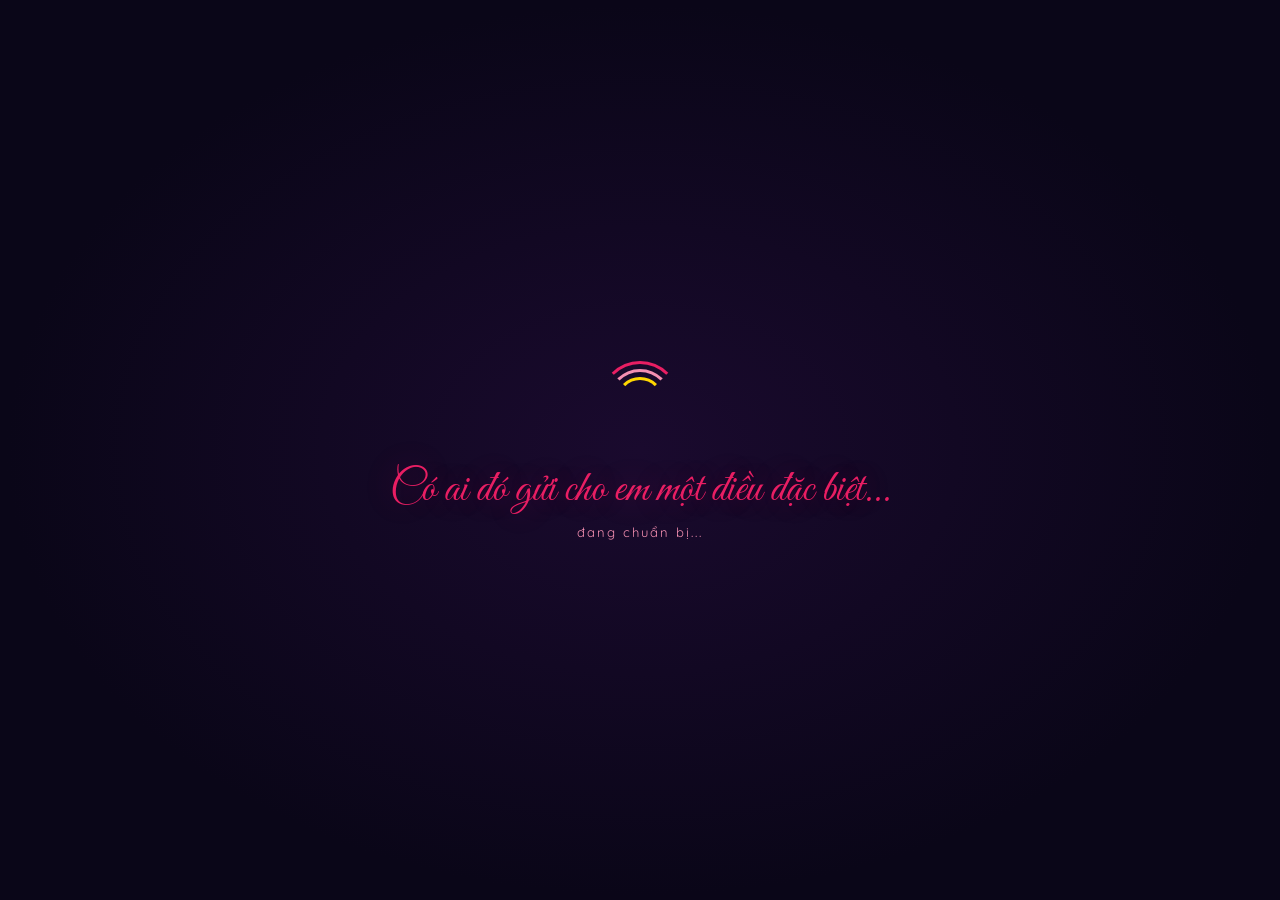
==== index.html @ e8d9b819 "add new" ====
<!DOCTYPE html>
<html lang="vi">
<head>
  <meta charset="utf-8" />
  <meta name="viewport" content="width=device-width, initial-scale=1" />
  <title>🎂 Happy Birthday!</title>

  <!-- Google Fonts -->
  <link rel="preconnect" href="https://fonts.googleapis.com" />
  <link
    href="https://fonts.googleapis.com/css2?family=Great+Vibes&family=Playfair+Display:ital,wght@0,400;0,700;1,400&family=Quicksand:wght@300;400;500;600&family=Dancing+Script:wght@400;700&display=swap"
    rel="stylesheet"
  />

  <!-- GSAP animation library -->
  <script src="https://cdnjs.cloudflare.com/ajax/libs/gsap/3.12.5/gsap.min.js"></script>

  <style>
    /* ============================================================
       CSS CUSTOM PROPERTIES — Chinh mau, font, spacing tai day
       ============================================================ */
    :root {
      --color-bg:           #07041a;
      --color-pink:         #e91e63;
      --color-pink-light:   #f48fb1;
      --color-gold:         #ffd700;
      --color-soft:         #ffeef6;

      --font-display:  'Great Vibes', cursive;
      --font-script:   'Dancing Script', cursive;
      --font-serif:    'Playfair Display', serif;
      --font-body:     'Quicksand', sans-serif;

      --slide-max-width:    860px;
      --slide-padding:      30px;
      --border-radius-pill: 999px;
    }

    /* ============================================================
       RESET & BASE
       ============================================================ */
    *, *::before, *::after {
      margin: 0;
      padding: 0;
      box-sizing: border-box;
    }

    html, body {
      height: 100%;
      overflow: hidden;
      font-family: var(--font-body);
      background: var(--color-bg);
      color: #fff;
      -webkit-font-smoothing: antialiased;
    }

    /* ============================================================
       AURORA BACKGROUND — Animated blurred color orbs
       ============================================================ */
    #aurora {
      position: fixed;
      inset: 0;
      z-index: 0;
      pointer-events: none;
      overflow: hidden;
    }

    .orb {
      position: absolute;
      border-radius: 50%;
      filter: blur(90px);
      will-change: transform;
      opacity: 0.9;
    }

    .o1 {
      width: 75vw; height: 75vw;
      background: radial-gradient(circle, rgba(219,39,119,.28) 0%, transparent 65%);
      top: -20%; left: -20%;
      animation: orb-float-1 22s ease-in-out infinite alternate;
    }
    .o2 {
      width: 65vw; height: 65vw;
      background: radial-gradient(circle, rgba(91,33,182,.35) 0%, transparent 65%);
      top: 10%; right: -25%;
      animation: orb-float-2 28s ease-in-out infinite alternate;
    }
    .o3 {
      width: 55vw; height: 55vw;
      background: radial-gradient(circle, rgba(233,30,99,.22) 0%, transparent 65%);
      bottom: -15%; left: 15%;
      animation: orb-float-3 19s ease-in-out infinite alternate;
    }
    .o4 {
      width: 45vw; height: 45vw;
      background: radial-gradient(circle, rgba(124,58,237,.28) 0%, transparent 65%);
      top: 45%; right: 0%;
      animation: orb-float-4 24s ease-in-out infinite alternate;
    }
    .o5 {
      width: 35vw; height: 35vw;
      background: radial-gradient(circle, rgba(236,72,153,.18) 0%, transparent 65%);
      top: 60%; left: 40%;
      animation: orb-float-5 17s ease-in-out infinite alternate;
    }

    @keyframes orb-float-1 { to { transform: translate(12vw,  10vh) scale(1.15); } }
    @keyframes orb-float-2 { to { transform: translate(-14vw,  8vh) scale(0.88); } }
    @keyframes orb-float-3 { to { transform: translate(8vw,  -12vh) scale(1.12); } }
    @keyframes orb-float-4 { to { transform: translate(-10vw, -8vh) scale(1.2);  } }
    @keyframes orb-float-5 { to { transform: translate(6vw,   10vh) scale(0.85); } }

    /* ============================================================
       CANVAS LAYERS — Particle effects (z-index stacking order)
       ============================================================ */
    #hearts-canvas,
    #fw-canvas,
    #conf-canvas,
    #stars-canvas {
      position: fixed;
      inset: 0;
      width: 100%;
      height: 100%;
      pointer-events: none;
    }

    #hearts-canvas { z-index: 15;  }
    #stars-canvas  { z-index: 1;   opacity: 0; }
    #fw-canvas     { z-index: 100; }
    #conf-canvas   { z-index: 101; }

    /* ============================================================
       SLIDE SYSTEM — Full-screen slides with 3D flip transitions
       ============================================================ */
    .slide {
      position: fixed;
      inset: 0;
      display: flex;
      align-items: center;
      justify-content: center;
      flex-direction: column;
      padding: var(--slide-padding);
      z-index: 1;
      opacity: 0;
      visibility: hidden;
    }

    .slide.active {
      z-index: 10;
      visibility: visible;
    }

    /* Centered content wrapper inside each slide */
    .slide-inner {
      position: relative;
      width: min(90vw, var(--slide-max-width));
      min-height: 70vh;
    }

    /* Each [data-g] child is absolutely centered — GSAP animates them in/out */
    .slide-inner > [data-g] {
      position: absolute;
      top: 50%;
      left: 50%;
      transform: translate(-50%, -50%);
      width: 100%;
      text-align: center;
    }

    /* ============================================================
       LOADING SCREEN
       ============================================================ */
    #slide-loading {
      z-index: 200;
      background: radial-gradient(ellipse at 50% 50%, #1a0a2e, #0a0618 70%);
      visibility: visible;
      opacity: 1;
    }

    /* Triple spinning ring */
    .ld-ring {
      width: 80px;
      height: 80px;
      position: relative;
      margin-bottom: 22px;
    }

    .ld-ring span {
      position: absolute;
      inset: 0;
      border: 3px solid transparent;
      border-top-color: var(--color-pink);
      border-radius: 50%;
      animation: spin 1.2s linear infinite;
    }

    .ld-ring span:nth-child(2) {
      inset: 8px;
      border-top-color: var(--color-pink-light);
      animation-duration: 1.8s;
      animation-direction: reverse;
    }

    .ld-ring span:nth-child(3) {
      inset: 16px;
      border-top-color: var(--color-gold);
      animation-duration: 2.4s;
    }

    @keyframes spin { to { transform: rotate(360deg); } }

    .ld-text {
      font-family: var(--font-display);
      font-size: clamp(26px, 6vw, 44px);
      color: var(--color-pink);
      text-shadow: 0 0 30px rgba(233,30,99,.25);
    }

    .ld-sub {
      margin-top: 6px;
      font-size: 13px;
      color: var(--color-pink-light);
      letter-spacing: 2px;
      animation: pulse 1.5s ease infinite;
    }

    @keyframes pulse {
      0%, 100% { opacity: .4; }
      50%       { opacity: 1;  }
    }

    /* ============================================================
       TYPOGRAPHY UTILITY CLASSES
       ============================================================ */
    .t-cursive { font-family: var(--font-script);  }
    .t-vibes   { font-family: var(--font-display); }
    .t-serif   { font-family: var(--font-serif);   }
    .t-pink    { color: var(--color-pink);       }
    .t-gold    { color: var(--color-gold);       }
    .t-soft    { color: var(--color-soft);       }
    .t-sub     { color: rgba(255,255,255,.5);    }

    .t-body {
      font-family: var(--font-serif);
      font-style: italic;
      line-height: 1.8;
      color: var(--color-soft);
    }

    /* ============================================================
       S3 — MEMORY SPLIT LAYOUT  (photo left | text right)
       ============================================================ */
    #s3 { padding: 0; }

    .mem-wrap {
      position: absolute;
      inset: 0;
      display: flex;
    }

    /* Left column: photo frame */
    .mem-photo-col {
      flex: 1;
      min-width: 0;
      display: flex;
      align-items: center;
      justify-content: center;
      padding: 50px 20px 50px 50px;
    }

    .mem-frame {
      position: relative;
      width: 100%;
      max-width: 380px;
      aspect-ratio: 3 / 4;
      border-radius: 24px;
      overflow: hidden;
      box-shadow: 0 24px 80px rgba(0,0,0,.65);
    }

    .mem-img {
      position: absolute;
      inset: 0;
      width: 100%;
      height: 100%;
      object-fit: cover;
      opacity: 0;
    }

    .mem-count {
      position: absolute;
      bottom: 16px;
      right: 16px;
      font-family: var(--font-script);
      font-size: 15px;
      color: rgba(255,255,255,.85);
      background: rgba(0,0,0,.45);
      padding: 4px 14px;
      border-radius: var(--border-radius-pill);
      backdrop-filter: blur(6px);
    }

    /* Right column: text entries */
    .mem-text-col {
      flex: 1;
      min-width: 0;
      position: relative;
    }

    .mem-entry {
      position: absolute;
      inset: 0;
      display: flex;
      flex-direction: column;
      justify-content: center;
      padding: 50px 50px 50px 32px;
      opacity: 0;
    }

    .mem-num {
      font-family: var(--font-script);
      font-size: clamp(17px, 2vw, 22px);
      color: var(--color-pink-light);
      margin-bottom: 14px;
      display: flex;
      align-items: center;
      gap: 12px;
    }

    .mem-num::after {
      content: '';
      display: block;
      flex: 0 0 36px;
      height: 1px;
      background: rgba(244,143,177,.45);
    }

    .mem-heading {
      font-family: var(--font-serif);
      font-size: clamp(22px, 3vw, 36px);
      color: var(--color-gold);
      margin-bottom: 18px;
      line-height: 1.3;
      text-shadow: 0 0 30px rgba(255,215,0,.12);
    }

    .mem-body {
      font-family: var(--font-serif);
      font-style: italic;
      font-size: clamp(15px, 1.6vw, 19px);
      color: var(--color-soft);
      line-height: 1.95;
    }

    /* ============================================================
       BUTTONS — Yes / No
       ============================================================ */
    .btn-yes {
      padding: 18px 44px;
      border: none;
      border-radius: var(--border-radius-pill);
      background: linear-gradient(135deg, var(--color-gold), #ffab00);
      color: #1a0a2e;
      font-family: var(--font-body);
      font-size: 18px;
      font-weight: 700;
      cursor: pointer;
      transition: all .4s;
      box-shadow: 0 8px 30px rgba(255,215,0,.25);
      letter-spacing: .5px;
    }

    .btn-yes:hover {
      transform: translateY(-4px) scale(1.06);
      box-shadow: 0 14px 44px rgba(255,215,0,.4);
    }

    .btn-no {
      padding: 16px 34px;
      border: 2px solid rgba(255,255,255,.1);
      border-radius: var(--border-radius-pill);
      background: transparent;
      color: rgba(255,255,255,.55);
      font-family: var(--font-body);
      font-size: 15px;
      cursor: pointer;
      transition: all .3s;
    }

    /* ============================================================
       ENDING SCREEN
       ============================================================ */
    .end-photo {
      width: 180px;
      height: 180px;
      border-radius: 50%;
      object-fit: cover;
      display: block;
      margin: 0 auto 20px;
      border: 4px solid rgba(233,30,99,.3);
      box-shadow: 0 8px 40px rgba(233,30,99,.2);
      animation: glow 3s ease infinite;
    }

    @keyframes glow {
      0%, 100% { box-shadow: 0 8px 40px rgba(233,30,99,.2); }
      50%       { box-shadow: 0 8px 60px rgba(233,30,99,.4); }
    }



    /* ============================================================
       SPECIAL EFFECTS
       ============================================================ */

    /* Falling petals */
    .petal {
      position: fixed;
      pointer-events: none;
      z-index: 3;
      opacity: .7;
      animation: petal-fall linear forwards;
    }

    @keyframes petal-fall {
      0%   { transform: translateY(-20px)  rotate(0deg)   translateX(0);     }
      25%  { transform: translateY(25vh)   rotate(90deg)  translateX(30px);  }
      50%  { transform: translateY(50vh)   rotate(180deg) translateX(-20px); }
      75%  { transform: translateY(75vh)   rotate(270deg) translateX(40px);  }
      100% { transform: translateY(110vh)  rotate(360deg) translateX(-10px); opacity: 0; }
    }

    /* Floating birthday cake on S1 */
    .cake {
      font-size: clamp(70px, 14vw, 120px);
      animation: cake-float 3s ease-in-out infinite;
    }

    @keyframes cake-float {
      0%, 100% { transform: translateY(0);     }
      50%       { transform: translateY(-12px); }
    }

    /* Screen shake before proposal */
    .shake { animation: shake-body .6s ease; }

    @keyframes shake-body {
      0%, 100% { transform: translate(0);          }
      10%      { transform: translate(-8px,  4px); }
      20%      { transform: translate( 8px, -4px); }
      30%      { transform: translate(-6px,  2px); }
      40%      { transform: translate( 6px, -2px); }
      50%      { transform: translate(-4px,  4px); }
      60%      { transform: translate( 4px, -4px); }
    }

    /* ============================================================
       RESPONSIVE — Mobile overrides
       ============================================================ */
    @media (max-width: 640px) {
      /* S3: stack vertically */
      .mem-wrap      { flex-direction: column; }
      .mem-photo-col { padding: 24px 24px 10px; flex: 0 0 45%; }
      .mem-frame     { max-width: none; aspect-ratio: 16 / 9; }
      .mem-entry     { padding: 16px 24px; }

      /* QR: stack vertically */
    }
  </style>
</head>

<body>
  <!-- Canvas layers (rendered beneath everything except fireworks/confetti) -->
  <canvas id="hearts-canvas"></canvas>
  <canvas id="stars-canvas"></canvas>
  <canvas id="fw-canvas"></canvas>
  <canvas id="conf-canvas"></canvas>

  <!-- Aurora background orbs -->
  <div id="aurora">
    <div class="orb o1"></div>
    <div class="orb o2"></div>
    <div class="orb o3"></div>
    <div class="orb o4"></div>
    <div class="orb o5"></div>
  </div>

  <!-- SLIDE: Loading -->
  <div class="slide active" id="slide-loading">
    <div class="ld-ring">
      <span></span><span></span><span></span>
    </div>
    <div class="ld-text">Có ai đó gửi cho em một điều đặc biệt...</div>
    <div class="ld-sub">đang chuẩn bị...</div>
  </div>

  <!-- SLIDE S0: Intro -->
  <div class="slide" id="s0">
    <div class="slide-inner">
      <p class="t-cursive" style="font-size:clamp(22px,3.5vw,30px);color:var(--color-pink-light)" data-g>
        🎈 Hôm nay là một ngày thật đặc biệt...
      </p>
      <h1 class="t-vibes" style="font-size:clamp(44px,10vw,86px);color:var(--color-pink);line-height:1.1;margin:10px 0" data-g>
        <span id="typed"></span>
      </h1>
      <p class="t-body" style="font-size:clamp(22px,3.5vw,30px)" data-g>
        Anh có một điều muốn dành tặng riêng cho em...
      </p>
    </div>
  </div>

  <!-- SLIDE S1: Happy Birthday -->
  <div class="slide" id="s1">
    <div class="slide-inner">
      <div class="cake" data-g>🎂</div>
      <h2 class="t-vibes t-gold" style="font-size:clamp(36px,8vw,68px);margin:8px 0" data-g>Happy Birthday!</h2>
      <p class="t-body" style="font-size:clamp(22px,3vw,28px)" data-g>
        Chúc em sinh nhật thật vui, thật nhiều sức khỏe, và luôn xinh đẹp rạng ngời như bây giờ!
      </p>
      <p class="t-body" style="font-size:clamp(22px,3vw,28px)" data-g>
        Một năm mới đầy điều tuyệt vời đang chờ em! 🌟
      </p>
    </div>
  </div>

  <!-- SLIDE S2: Wishes -->
  <div class="slide" id="s2">
    <div class="slide-inner">
      <p class="t-cursive t-pink" style="font-size:clamp(26px,5vw,40px)" data-g>🎀 Lời chúc từ trái tim</p>
      <p class="t-body" style="font-size:clamp(22px,3vw,28px)" data-g>
        Từ khi có em, mỗi ngày của anh đều tràn ngập ánh nắng. Em là lý do anh mỉm cười mỗi sáng. 🌅
      </p>
      <p class="t-body" style="font-size:clamp(22px,3vw,28px)" data-g>
        Cảm ơn em — vì đã xuất hiện, vì đã kiên nhẫn yêu thương anh, vì đã cùng anh đi qua nắng mưa. ☔
      </p>
      <p class="t-body" style="font-size:clamp(22px,3vw,28px)" data-g>
        Sinh nhật em, anh chỉ có một điều ước — được ở bên em mãi mãi. 💕
      </p>
    </div>
  </div>

  <!-- SLIDE S3: Photo memories (split layout) -->
  <!-- NOTE: Images and text entries are injected from CONFIG.memories (see JS) -->
  <div class="slide" id="s3">
    <div class="mem-wrap">
      <div class="mem-photo-col">
        <div class="mem-frame" id="mem-frame">
          <!-- img.mem-img elements inserted by buildMemorySlide() -->
          <div class="mem-count" id="mem-count">1 / 5</div>
        </div>
      </div>
      <div class="mem-text-col" id="mem-text-col">
        <!-- .mem-entry elements inserted by buildMemorySlide() -->
      </div>
    </div>
  </div>

  <!-- SLIDE S4: Twist -->
  <div class="slide" id="s4">
    <div class="slide-inner">
      <p class="t-serif" style="font-size:clamp(20px,4vw,34px);color:rgba(255,255,255,.6);line-height:1.6" data-g>
        À mà khoan...
      </p>
      <p class="t-serif" style="font-size:clamp(20px,4vw,34px);color:rgba(255,255,255,.6);line-height:1.6;margin-top:16px" data-g>
        Sinh nhật năm nay, anh muốn tặng em một món quà <em class="t-gold">đặc biệt hơn tất cả...</em>
      </p>
    </div>
  </div>

  <!-- SLIDE S5: Proposal -->
  <div class="slide" id="s5">
    <div class="slide-inner">
      <p class="t-cursive" style="font-size:clamp(22px,3.5vw,30px);color:var(--color-pink-light)" data-g>
        Anh đã suy nghĩ rất nhiều và anh biết rằng...
      </p>
      <div data-g style="display:flex;flex-direction:column;align-items:center;gap:20px;width:100%">
        <h2 class="t-serif t-gold" style="font-size:clamp(22px,4.5vw,38px);line-height:1.4;text-shadow:0 0 40px rgba(255,215,0,.15)">
          💍 Em ơi, em có muốn cùng anh đi hết quãng đường đời còn lại không?
        </h2>
        <p class="t-body" style="font-size:clamp(15px,2.5vw,19px)">Ngoài option "em đồng ý 💖" ra em không còn option nào khác đâu nhaaa</p>
        <div style="display:flex;gap:16px;justify-content:center;flex-wrap:wrap">
          <button class="btn-yes" id="btn-yes">💖 Có, em đồng ý!</button>
        </div>
      </div>
    </div>
  </div>

  <!-- SLIDE S6: Ending -->
  <div class="slide" id="s6">
    <div class="slide-inner">
      <div style="font-size:56px;margin-bottom:14px" data-g>💕</div>
      <h2 class="t-vibes t-pink" style="font-size:clamp(34px,8vw,60px);margin-bottom:12px;text-shadow:0 0 40px rgba(233,30,99,.2)" data-g>
        Cảm ơn em đã đồng ý!
      </h2>
      <p class="t-body" style="font-size:clamp(20px,3vw,26px);max-width:560px;margin:0 auto" data-g>
        Từ hôm nay, mỗi ngày anh sẽ yêu em nhiều hơn ngày hôm qua. Cảm ơn em đã chọn anh.
        Anh hứa sẽ mang đến cho em hạnh phúc trọn vẹn nhất. 💕
      </p>
      <!-- src injected from CONFIG.endPhoto -->
      <img class="end-photo" id="end-photo" src="" alt="Us" data-g />
      <div class="t-cursive" style="font-size:19px;color:var(--color-pink-light);margin-bottom:22px" data-g>
        Anh &amp; Em — Mãi mãi bên nhau 💍
      </div>

    </div>
  </div>

  <script>
  'use strict';

  /* ============================================================
     CONFIG
     ----------------------------------------------------------
     Chi chinh noi dung TAI DAY — khong can dung vao logic.
     ============================================================ */
  const CONFIG = {

    // Text hien thi kieu go may chu tren slide S0
    typedText: 'Happy Birthday, Em yêu!',

    // Anh vong tron o man hinh ket thuc (S6)
    endPhoto: 'https://pixnio.com/free-images/flora-plants/flowers/roses-flower-pictures/red-rose-flower-detailed-imge-1536x1152.jpg',

    // Danh sach ky niem hien thi o slide S3
    // Moi entry: { img: URL anh, heading: tieu de, body: noi dung }
    memories: [
      {
        img: 'https://pixnio.com/free-images/flora-plants/flowers/roses-flower-pictures/red-rose-flower-detailed-imge-1536x1152.jpg',
        heading: 'Ngày đầu gặp nhau',
        body: 'Hôm đó trời se lạnh, anh vẫn còn nhớ em mặc chiếc áo trắng đứng cười. Chỉ một cái nhìn thôi, anh đã biết mình không thể quên được người này. ❤️',
      },
      {
        img: 'https://thumbs.dreamstime.com/b/funny-imge-happy-monkey-taking-selfie-surrounded-bananas-image-created-ai-generative-328552834.jpg',
        heading: 'Buổi hẹn hò đầu tiên',
        body: 'Anh hồi hộp đến mức không biết nói gì, vậy mà em lại cứ cười khiến mọi thứ trở nên dễ dàng hơn. Từ hôm đó anh biết mình không muốn buông tay nữa. 💗',
      },
      {
        img: 'https://www.discoverbenelux.com/wp-content/uploads/2023/10/COVER_Imge_Ozbilge.jpg',
        heading: 'Chuyến đi đầu tiên',
        body: 'Lần đầu tiên đi cùng nhau, hai đứa lạc đường mà vẫn cứ cười. Anh nhận ra rằng miễn là có em bên cạnh, bất cứ nơi nào cũng trở thành nhà. 🌅',
      },
      {
        img: 'https://pixnio.com/free-images/flora-plants/flowers/roses-flower-pictures/red-rose-flower-detailed-imge-1536x1152.jpg',
        heading: 'Những khoảnh khắc bình yên',
        body: 'Không cần đi đâu xa, chỉ cần ngồi bên nhau xem phim, uống trà chiều là anh đã thấy đời thật trọn vẹn. Em là sự bình yên anh tìm kiếm. 🌸',
      },
      {
        img: 'https://pixnio.com/free-images/flora-plants/flowers/roses-flower-pictures/red-rose-flower-detailed-imge-1536x1152.jpg',
        heading: 'Và còn nhiều hơn nữa...',
        body: 'Còn rất nhiều kỷ niệm chưa kịp ghi lại, nhưng tất cả đều nằm trong tim anh. Anh muốn cùng em tạo thêm thật nhiều kỷ niệm đẹp — mãi mãi về sau. 💕',
      },
    ],

    // Cac cau hien ra khi bam nut "Khong" (theo vong)
    noButtonTexts: [
      'Đừng mà~ 🥺',
      'Nghĩ lại đi em 😢',
      'Anh buồn lắm 💔',
      'Bấm nút kia đi mà~ 💕',
      'Em chắc chưa? 🥹',
      'Thật sự luôn á? 😭',
    ],

    // Cai dat animation — chinh neu muon nhanh/cham hon
    anim: {
      loadingDelayMs:   2400,   // ms truoc khi loading fade out
      typingSpeedMs:    55,     // ms moi ky tu khi go may chu
      defaultHoldMs:    2200,   // ms giu text truoc khi fade out
      heartIntervalMs:  250,    // ms giua moi lan spawn tim
      maxHearts:        80,     // so tim toi da cung luc
      starCount:        220,    // so ngoi sao tren bau troi
      petalIntervalMs:  500,    // ms giua moi canh hoa roi
      petalEmoji:       ['🌸', '🌺', '💮', '🌷'],
      heartColors:      ['#e91e63','#f48fb1','#ff6b9d','#ff4081','#f06292','#ff80ab','#ff1744'],
      confettiColors:   ['#e91e63','#ffd700','#f48fb1','#ff6b9d','#4fc3f7','#81c784','#ffab40','#ba68c8'],
    },
  };

  /* ============================================================
     DOM REFERENCES — Tat ca querySelector tap trung mot cho
     ============================================================ */
  const DOM = {
    loadingSlide:  document.getElementById('slide-loading'),
    starsCanvas:   document.getElementById('stars-canvas'),
    heartsCanvas:  document.getElementById('hearts-canvas'),
    fwCanvas:      document.getElementById('fw-canvas'),
    confCanvas:    document.getElementById('conf-canvas'),
    typedEl:       document.getElementById('typed'),
    memFrame:      document.getElementById('mem-frame'),
    memCounter:    document.getElementById('mem-count'),
    memTextCol:    document.getElementById('mem-text-col'),
    btnYes:        document.getElementById('btn-yes'),
    btnNo:         document.getElementById('btn-no'),
    endPhoto:      document.getElementById('end-photo'),
    // Live queries — called after buildMemorySlide() inserts elements
    getMemImgs:    () => document.querySelectorAll('#s3 .mem-img'),
    getMemEntries: () => document.querySelectorAll('#s3 .mem-entry'),
  };

  /* ============================================================
     UTILITIES
     ============================================================ */

  /** Promise-based setTimeout */
  const wait = ms => new Promise(resolve => setTimeout(resolve, ms));

  /** Fade in, hold, fade out. Resolves after fade-out completes. */
  function fadeInOut(el, holdMs = CONFIG.anim.defaultHoldMs) {
    return new Promise(resolve => {
      gsap.set(el, { opacity: 0 });
      gsap.to(el, {
        opacity: 1, duration: .8, ease: 'power2.out',
        onComplete() {
          setTimeout(() => {
            gsap.to(el, { opacity: 0, duration: .7, ease: 'power2.in', onComplete: resolve });
          }, holdMs);
        },
      });
    });
  }

  /** Fade in and stay visible. */
  function fadeIn(el) {
    return new Promise(resolve => {
      gsap.set(el, { opacity: 0 });
      gsap.to(el, { opacity: 1, duration: .8, ease: 'power2.out', onComplete: resolve });
    });
  }

  /**
   * Animate each [data-g] child of a slide sequentially.
   * @param {Element} slideEl
   * @param {{ holdMs?: number, lastStay?: boolean }} options
   */
  async function playSlideTexts(slideEl, { holdMs = CONFIG.anim.defaultHoldMs, lastStay = false } = {}) {
    const children = [...slideEl.querySelectorAll('[data-g]')];
    for (let i = 0; i < children.length; i++) {
      const isLast = i === children.length - 1;
      await (isLast && lastStay ? fadeIn(children[i]) : fadeInOut(children[i], holdMs));
    }
  }

  /* ============================================================
     SLIDE ENGINE — GSAP 3D page-flip transitions
     ============================================================ */
  const SLIDE_IDS = ['s0', 's1', 's2', 's3', 's4', 's5', 's6'];
  let currentSlideIndex = -1;

  /** Transition to slide by index. Returns Promise that resolves when slide is fully visible. */
  function showSlide(idx) {
    return new Promise(resolve => {
      if (idx === currentSlideIndex || idx < 0 || idx >= SLIDE_IDS.length) { resolve(); return; }

      const prevIdx = currentSlideIndex;
      currentSlideIndex = idx;

      const nextEl   = document.getElementById(SLIDE_IDS[currentSlideIndex]);
      gsap.set(nextEl.querySelectorAll('[data-g]'), { opacity: 0 });
      nextEl.classList.add('active');

      if (prevIdx >= 0) {
        const prevEl    = document.getElementById(SLIDE_IDS[prevIdx]);
        const prevInner = prevEl.querySelector('.slide-inner, .mem-wrap');

        // Reset tilt state before flipping out
        if (prevInner) gsap.set(prevInner, { clearProps: 'all' });
        prevEl.querySelectorAll('[data-g]').forEach(el => gsap.set(el, { clearProps: 'x,y' }));

        // Old slide flips to the left
        gsap.to(prevEl, {
          rotationY: -90, transformPerspective: 1400, duration: .42, ease: 'power2.in',
          onComplete() { prevEl.classList.remove('active'); gsap.set(prevEl, { clearProps: 'all' }); },
        });

        // New slide flips in from the right
        gsap.set(nextEl, { opacity: 1, rotationY: 90, transformPerspective: 1400 });
        gsap.to(nextEl, { rotationY: 0, duration: .5, ease: 'power2.out', delay: .38, onComplete: resolve });

      } else {
        // Very first slide: simple fade in
        gsap.set(nextEl, { opacity: 0 });
        gsap.to(nextEl, { opacity: 1, duration: 1, ease: 'power2.out', onComplete: resolve });
      }
    });
  }

  /* ============================================================
     MOUSE TILT 3D — Rotate slide content based on cursor position
     ============================================================ */
  const TILT_MAX = { x: 10, y: 8 }; // max degrees

  function getSlideInner(slide) {
    return slide.querySelector('.slide-inner') || slide.querySelector('.mem-wrap');
  }

  document.addEventListener('mousemove', e => {
    const activeSlide = document.querySelector('.slide.active');
    if (!activeSlide || activeSlide.id === 'slide-loading') return;

    const inner = getSlideInner(activeSlide);
    if (!inner) return;

    const nx = (e.clientX / innerWidth  - .5) * 2; // -1 to +1
    const ny = (e.clientY / innerHeight - .5) * 2;

    gsap.to(inner, {
      rotationY: nx * TILT_MAX.x, rotationX: -ny * TILT_MAX.y,
      transformPerspective: 900, duration: .7, ease: 'power2.out',
    });

    // Parallax: each [data-g] layer shifts slightly opposite to tilt
    [...activeSlide.querySelectorAll('[data-g]')].forEach((el, i) => {
      const depth = (i + 1) * 4;
      gsap.to(el, { x: -nx * depth, y: -ny * depth * .55, duration: .9, ease: 'power2.out' });
    });
  });

  document.addEventListener('mouseleave', () => {
    const activeSlide = document.querySelector('.slide.active');
    if (!activeSlide) return;

    const inner = getSlideInner(activeSlide);
    if (inner) gsap.to(inner, { rotationY: 0, rotationX: 0, duration: 1.2, ease: 'power3.out' });
    activeSlide.querySelectorAll('[data-g]').forEach(el =>
      gsap.to(el, { x: 0, y: 0, duration: 1.2, ease: 'power3.out' })
    );
  });

  /* ============================================================
     S3: MEMORY SLIDESHOW — Build DOM from CONFIG, then animate
     ============================================================ */

  /** Inject S3 photo <img> elements and text entries from CONFIG.memories */
  function buildMemorySlide() {
    const frame   = DOM.memFrame;
    const textCol = DOM.memTextCol;
    const counter = DOM.memCounter;

    CONFIG.memories.forEach((mem, i) => {
      // Photo (inserted before the counter badge)
      const img = document.createElement('img');
      img.className = 'mem-img';
      img.src       = mem.img;
      img.alt       = `Memory ${i + 1}`;
      frame.insertBefore(img, counter);

      // Text entry
      const num   = String(i + 1).padStart(2, '0');
      const entry = document.createElement('div');
      entry.className = 'mem-entry';
      entry.innerHTML = `
        <p class="mem-num">&#9825; ${num}</p>
        <h3 class="mem-heading">${mem.heading}</h3>
        <p class="mem-body">${mem.body}</p>
      `;
      textCol.appendChild(entry);
    });

    if (counter) counter.textContent = `1 / ${CONFIG.memories.length}`;
  }

  /** Animate the S3 memory slideshow (photo Ken-Burns cross-fade + text slide in/out) */
  async function runMemorySlide() {
    const imgs    = [...DOM.getMemImgs()];
    const entries = [...DOM.getMemEntries()];
    const counter = DOM.memCounter;
    const total   = imgs.length;

    gsap.set(imgs,    { opacity: 0, scale: 1.08 });
    gsap.set(entries, { opacity: 0, y: 22 });

    await showSlide(3);

    for (let i = 0; i < total; i++) {
      // Cross-fade photos
      if (i > 0) {
        gsap.to(imgs[i - 1], { opacity: 0, duration: 1, ease: 'power2.inOut' });
        gsap.set(imgs[i], { scale: 1.08 });
      }
      gsap.to(imgs[i], { opacity: 1, scale: 1, duration: 1.5, ease: 'power2.out' });
      gsap.to(imgs[i], { scale: 1.07, duration: 6, ease: 'none', delay: 1 }); // Ken Burns zoom

      if (counter) counter.textContent = `${i + 1} / ${total}`;
      await wait(i === 0 ? 700 : 500);

      await new Promise(r => gsap.to(entries[i], { opacity: 1, y: 0,   duration: .9,  ease: 'power2.out', onComplete: r }));
      await wait(3800);
      await new Promise(r => gsap.to(entries[i], { opacity: 0, y: -18, duration: .65, ease: 'power2.in',  onComplete: r }));

      if (i < total - 1) await wait(350);
    }

    // Fade out last photo before slide transition
    gsap.to(imgs[total - 1], { opacity: 0, duration: .8 });
    await wait(600);
  }

  /* ============================================================
     TYPING ANIMATION
     ============================================================ */

  /** Type text character by character into an element */
  function typeWriter(el, text, speedMs = CONFIG.anim.typingSpeedMs) {
    return new Promise(resolve => {
      let i = 0;
      el.textContent = '';
      const iv = setInterval(() => {
        if (i < text.length) { el.textContent += text[i++]; }
        else { clearInterval(iv); resolve(); }
      }, speedMs);
    });
  }

  /* ============================================================
     HEART PARTICLES — 3D depth (hearts fly toward the viewer)
     ============================================================ */
  const heartsCtx = DOM.heartsCanvas.getContext('2d');
  let hearts = [];

  function resizeHeartsCanvas() {
    DOM.heartsCanvas.width  = innerWidth;
    DOM.heartsCanvas.height = innerHeight;
  }
  resizeHeartsCanvas();
  window.addEventListener('resize', resizeHeartsCanvas);

  function drawHeart(ctx, x, y, size, color, alpha) {
    ctx.save();
    ctx.globalAlpha = alpha;
    ctx.fillStyle   = color;
    ctx.beginPath();
    ctx.moveTo(x, y);
    ctx.bezierCurveTo(x,        y - size / 2, x - size, y - size / 2, x - size, y);
    ctx.bezierCurveTo(x - size, y + size / 2, x,        y + size * .8, x,       y + size);
    ctx.bezierCurveTo(x,        y + size * .8, x + size, y + size / 2, x + size, y);
    ctx.bezierCurveTo(x + size, y - size / 2, x,        y - size / 2, x,        y);
    ctx.fill();
    ctx.restore();
  }

  function spawnHeart() {
    if (hearts.length >= CONFIG.anim.maxHearts) return;
    const colors = CONFIG.anim.heartColors;
    hearts.push({
      x3: (Math.random() - .5) * innerWidth  * 2.6,
      y3: (Math.random() - .5) * innerHeight * 2.6,
      z:   700  + Math.random() * 700,
      s:   5    + Math.random() * 13,
      sp:  1.8  + Math.random() * 3.2,  // z-speed (depth)
      w:   Math.random() * Math.PI * 2, // wobble angle
      ws:  .008 + Math.random() * .022, // wobble speed
      a:   .55  + Math.random() * .4,   // base alpha
      c:   colors[Math.floor(Math.random() * colors.length)],
    });
  }

  function animateHearts() {
    heartsCtx.clearRect(0, 0, DOM.heartsCanvas.width, DOM.heartsCanvas.height);
    const fov = 480, ox = innerWidth / 2, oy = innerHeight / 2;

    hearts.sort((a, b) => b.z - a.z); // paint far hearts first

    for (let i = hearts.length - 1; i >= 0; i--) {
      const h = hearts[i];
      h.z  -= h.sp;
      h.w  += h.ws;
      h.x3 += Math.sin(h.w) * 1.4;

      if (h.z <= 5) { hearts.splice(i, 1); continue; }

      const scale = fov / (fov + h.z);
      const sx    = ox + h.x3 * scale;
      const sy    = oy + h.y3 * scale;
      const alpha = h.a * Math.min(1, (1400 - h.z) / 380) * Math.min(1, (h.z - 5) / 55);

      if (alpha < .01 || sx < -80 || sx > innerWidth + 80 || sy < -80 || sy > innerHeight + 80) continue;
      drawHeart(heartsCtx, sx, sy, h.s * scale, h.c, alpha);
    }

    requestAnimationFrame(animateHearts);
  }

  animateHearts();
  setInterval(spawnHeart, CONFIG.anim.heartIntervalMs);

  /* ============================================================
     PETAL RAIN
     ============================================================ */
  let petalsActive = false;

  function startPetals() {
    if (petalsActive) return;
    petalsActive = true;

    const iv = setInterval(() => {
      if (!petalsActive) { clearInterval(iv); return; }

      const petal = document.createElement('div');
      petal.className             = 'petal';
      petal.textContent           = CONFIG.anim.petalEmoji[Math.floor(Math.random() * CONFIG.anim.petalEmoji.length)];
      petal.style.left            = Math.random() * 100 + '%';
      petal.style.fontSize        = (14 + Math.random() * 16) + 'px';
      petal.style.animationDuration = (4 + Math.random() * 4) + 's';
      document.body.appendChild(petal);
      setTimeout(() => petal.remove(), 8500);
    }, CONFIG.anim.petalIntervalMs);
  }

  function stopPetals() { petalsActive = false; }

  /* ============================================================
     STARRY SKY
     ============================================================ */
  const starsCtx = DOM.starsCanvas.getContext('2d');
  let stars = [];

  function initStars() {
    DOM.starsCanvas.width  = innerWidth;
    DOM.starsCanvas.height = innerHeight;
    stars = Array.from({ length: CONFIG.anim.starCount }, () => ({
      x:  Math.random() * innerWidth,
      y:  Math.random() * innerHeight,
      r:  .4 + Math.random() * 2,
      tw: Math.random() * Math.PI * 2, // twinkle phase
      sp: .02 + Math.random() * .03,   // twinkle speed
    }));
  }

  function drawStars() {
    starsCtx.clearRect(0, 0, DOM.starsCanvas.width, DOM.starsCanvas.height);
    stars.forEach(s => {
      s.tw += s.sp;
      starsCtx.globalAlpha = .25 + Math.abs(Math.sin(s.tw)) * .75;
      starsCtx.fillStyle   = '#fff';
      starsCtx.beginPath();
      starsCtx.arc(s.x, s.y, s.r, 0, Math.PI * 2);
      starsCtx.fill();
    });
    requestAnimationFrame(drawStars);
  }

  /* ============================================================
     FIREWORKS
     ============================================================ */
  const fwCtx     = DOM.fwCanvas.getContext('2d');
  let fwParticles = [];
  let fwActive    = false;

  function resizeFwCanvas() {
    DOM.fwCanvas.width  = innerWidth;
    DOM.fwCanvas.height = innerHeight;
  }
  resizeFwCanvas();
  window.addEventListener('resize', resizeFwCanvas);

  function launchFirework(cx, cy) {
    const count = 80 + Math.floor(Math.random() * 50);
    const hue   = Math.random() * 360;
    for (let i = 0; i < count; i++) {
      const angle = Math.random() * Math.PI * 2;
      const speed = 2 + Math.random() * 6;
      fwParticles.push({
        x: cx,  y: cy,
        dx: Math.cos(angle) * speed,
        dy: Math.sin(angle) * speed,
        life: 1,
        dec: .008 + Math.random() * .012,
        col: `hsl(${hue + Math.random() * 60}, 90%, ${50 + Math.random() * 30}%)`,
        r:   1.5 + Math.random() * 2.5,
        trail: [],
      });
    }
  }

  function animateFireworks() {
    if (!fwActive) return;
    fwCtx.clearRect(0, 0, DOM.fwCanvas.width, DOM.fwCanvas.height);

    for (let i = fwParticles.length - 1; i >= 0; i--) {
      const p = fwParticles[i];

      p.trail.push({ x: p.x, y: p.y, l: p.life });
      if (p.trail.length > 6) p.trail.shift();

      p.x += p.dx;  p.y += p.dy;
      p.dy += .08;  // gravity
      p.dx *= .985; p.dy *= .985; // air resistance
      p.life -= p.dec;

      if (p.life <= 0) { fwParticles.splice(i, 1); continue; }

      // Trail
      p.trail.forEach((t, ti) => {
        fwCtx.globalAlpha = t.l * ((ti + 1) / p.trail.length) * .35;
        fwCtx.fillStyle   = p.col;
        fwCtx.beginPath();
        fwCtx.arc(t.x, t.y, p.r * .4, 0, Math.PI * 2);
        fwCtx.fill();
      });

      // Head
      fwCtx.globalAlpha = p.life;
      fwCtx.fillStyle   = p.col;
      fwCtx.beginPath();
      fwCtx.arc(p.x, p.y, p.r, 0, Math.PI * 2);
      fwCtx.fill();
    }

    fwCtx.globalAlpha = 1;
    requestAnimationFrame(animateFireworks);
  }

  function startFireworks() {
    fwActive = true; fwParticles = [];
    animateFireworks();

    // Wave 1: 8 rockets, 400 ms apart
    for (let i = 0; i < 8; i++) {
      setTimeout(() => launchFirework(
        innerWidth  * .2  + Math.random() * innerWidth  * .6,
        innerHeight * .1  + Math.random() * innerHeight * .4,
      ), i * 400);
    }

    // Wave 2: 6 rockets after 3.5 s
    setTimeout(() => {
      for (let i = 0; i < 6; i++) {
        setTimeout(() => launchFirework(
          innerWidth  * .15 + Math.random() * innerWidth  * .7,
          innerHeight * .1  + Math.random() * innerHeight * .5,
        ), i * 350);
      }
    }, 3500);
  }

  /* ============================================================
     CONFETTI
     ============================================================ */
  const confCtx     = DOM.confCanvas.getContext('2d');
  let confParticles = [];
  let confActive    = false;

  function resizeConfCanvas() {
    DOM.confCanvas.width  = innerWidth;
    DOM.confCanvas.height = innerHeight;
  }
  resizeConfCanvas();
  window.addEventListener('resize', resizeConfCanvas);

  function launchConfetti() {
    confActive = true; confParticles = [];
    const colors = CONFIG.anim.confettiColors;

    for (let i = 0; i < 150; i++) {
      confParticles.push({
        x:    innerWidth  / 2 + (Math.random() - .5) * 200,
        y:    innerHeight / 2 - 100,
        dx:   (Math.random() - .5) * 12,
        dy:   -3 - Math.random() * 8,
        r:    3 + Math.random() * 6,
        col:  colors[Math.floor(Math.random() * colors.length)],
        rot:  Math.random() * 360,
        rs:   3 + Math.random() * 8,     // rotation speed deg/frame
        g:    .12 + Math.random() * .08, // gravity
        life: 1,
      });
    }
    animateConfetti();
  }

  function animateConfetti() {
    if (!confActive) return;
    confCtx.clearRect(0, 0, DOM.confCanvas.width, DOM.confCanvas.height);

    let alive = false;
    confParticles.forEach(c => {
      c.x += c.dx; c.y += c.dy; c.dy += c.g; c.dx *= .99;
      c.rot  += c.rs;
      c.life -= .003;
      if (c.life <= 0 || c.y > innerHeight + 20) return;
      alive = true;
      confCtx.save();
      confCtx.translate(c.x, c.y);
      confCtx.rotate(c.rot * Math.PI / 180);
      confCtx.globalAlpha = c.life;
      confCtx.fillStyle   = c.col;
      confCtx.fillRect(-c.r / 2, -c.r / 2, c.r, c.r * 1.6);
      confCtx.restore();
    });

    if (alive) { requestAnimationFrame(animateConfetti); }
    else       { confActive = false; confCtx.clearRect(0, 0, DOM.confCanvas.width, DOM.confCanvas.height); }
  }

  /* ============================================================
     "NO" BUTTON — Runs away on every interaction
     ============================================================ */
  let noClickCount = 0;

  function moveNoButton() {
    const btn = DOM.btnNo;
    btn.style.position = 'fixed';
    btn.style.zIndex   = '200';
    btn.style.left     = Math.random() * (innerWidth  - btn.offsetWidth  - 20) + 'px';
    btn.style.top      = Math.random() * (innerHeight - btn.offsetHeight - 20) + 'px';
    btn.textContent    = CONFIG.noButtonTexts[noClickCount % CONFIG.noButtonTexts.length];
    noClickCount++;
  }

  DOM.btnNo.addEventListener('mouseenter', moveNoButton);
  DOM.btnNo.addEventListener('click',      moveNoButton);
  DOM.btnNo.addEventListener('touchstart', e => { e.preventDefault(); moveNoButton(); });

  /* ============================================================
     "YES" BUTTON — Trigger ending sequence
     ============================================================ */
  DOM.btnYes.addEventListener('click', async () => {
    startFireworks();
    launchConfetti();
    for (let i = 0; i < 25; i++) spawnHeart();

    await wait(900);
    DOM.btnNo.style.display = 'none';

    await showSlide(6);
    await playSlideTexts(document.getElementById('s6'), { holdMs: 2500, lastStay: true });

    setTimeout(launchConfetti, 2500);
    setTimeout(launchConfetti, 5000);
  });

  /* ============================================================
     MAIN SHOW — Auto-advancing presentation timeline
     ============================================================ */
  async function runShow() {

    // Step 1: Inject dynamic content from CONFIG
    buildMemorySlide();
    DOM.endPhoto.src = CONFIG.endPhoto;

    // Step 2: Dismiss loading screen
    await wait(CONFIG.anim.loadingDelayMs);
    gsap.to(DOM.loadingSlide, {
      opacity: 0, duration: .8, ease: 'power2.in',
      onComplete() { DOM.loadingSlide.style.display = 'none'; },
    });
    await wait(600);

    // Step 3: Start starfield (dim at first)
    initStars();
    drawStars();
    gsap.to(DOM.starsCanvas, { opacity: .5, duration: 3 });

    // ── S0: Intro ────────────────────────────────────────────
    await showSlide(0);
    const [s0Subtitle, s0Typed, s0Closing] = document.getElementById('s0').querySelectorAll('[data-g]');

    await fadeIn(s0Subtitle);
    await wait(2000);
    gsap.to(s0Subtitle, { opacity: 0, duration: .7 });
    await wait(800);

    await fadeIn(s0Typed);
    await typeWriter(DOM.typedEl, CONFIG.typedText);
    await wait(2500);
    gsap.to(s0Typed, { opacity: 0, duration: .7 });
    await wait(500);

    await fadeInOut(s0Closing, 2500);

    // ── S1: Birthday cake ─────────────────────────────────────
    await showSlide(1);
    startPetals();
    await playSlideTexts(document.getElementById('s1'), { holdMs: 2500 });

    // ── S2: Wishes ────────────────────────────────────────────
    await showSlide(2);
    await playSlideTexts(document.getElementById('s2'), { holdMs: 3000 });

    // ── S3: Photo memories ────────────────────────────────────
    await runMemorySlide();

    // ── S4: The twist ─────────────────────────────────────────
    stopPetals();
    await showSlide(4);
    await playSlideTexts(document.getElementById('s4'), { holdMs: 2500 });
    await wait(500);

    // Brighten stars for proposal atmosphere
    gsap.to(DOM.starsCanvas, { opacity: 1, duration: 2 });

    // ── S5: Proposal (waits for user interaction) ─────────────
    await showSlide(5);
    const [s5Lead, s5Proposal] = document.getElementById('s5').querySelectorAll('[data-g]');
    gsap.set([s5Lead, s5Proposal], { opacity: 0 });
    await fadeInOut(s5Lead, 2500);
    await fadeIn(s5Proposal);
    // User clicks "Yes" → handler above takes over
  }

  /* ============================================================
     BOOTSTRAP
     ============================================================ */
  window.addEventListener('load', runShow);

  </script>
</body>
</html>
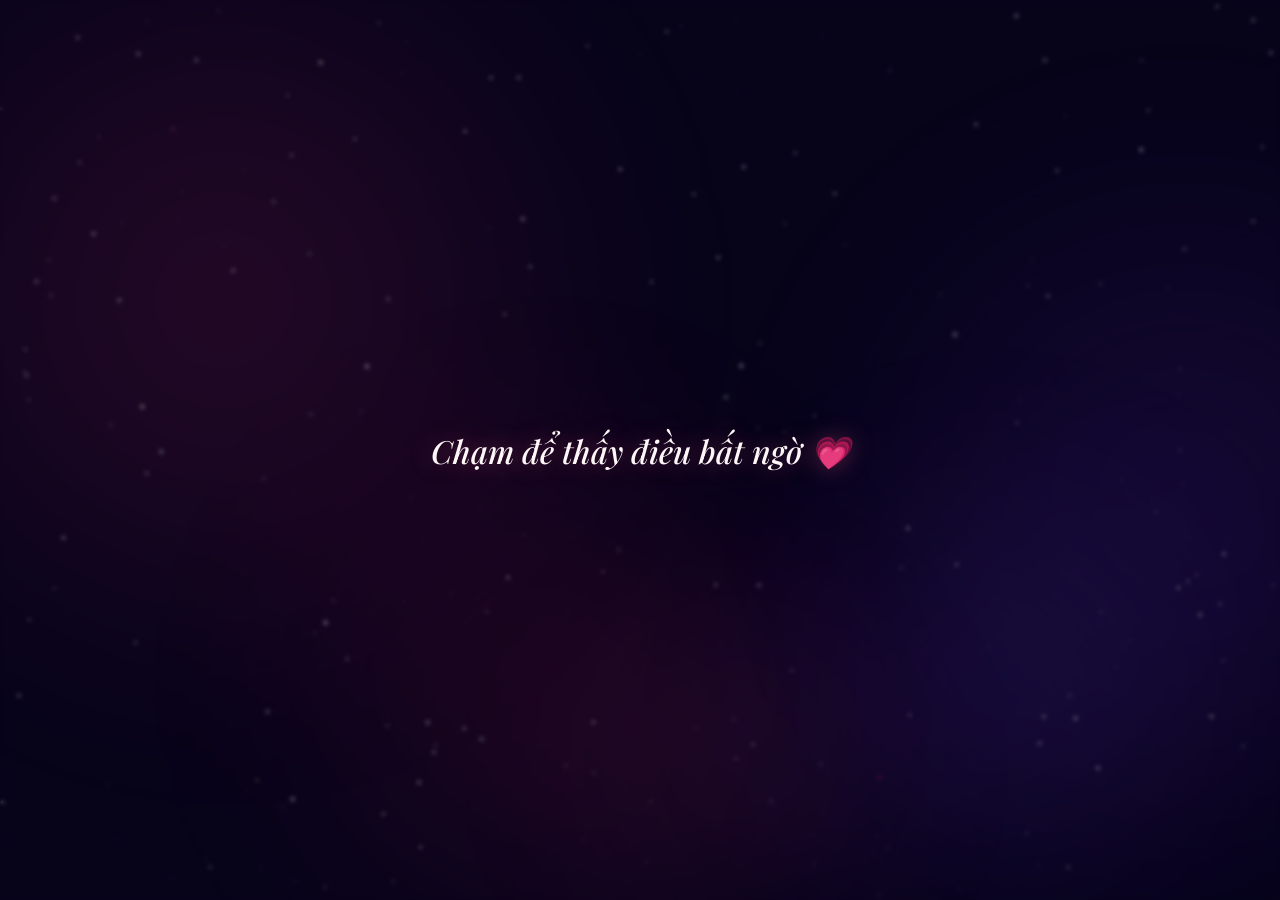
==== commit d155736c: "Add wedding media with Git LFS" ====
--- a/index.html
+++ b/index.html
@@ -1,1308 +1,63 @@
 <!DOCTYPE html>
 <html lang="vi">
 <head>
-  <meta charset="utf-8" />
-  <meta name="viewport" content="width=device-width, initial-scale=1" />
-  <title>🎂 Happy Birthday!</title>
+<meta charset="UTF-8">
+<meta name="viewport" content="width=device-width, initial-scale=1, maximum-scale=1, user-scalable=no, viewport-fit=cover">
+<title>Bin💗Tròn</title>
 
-  <!-- Google Fonts -->
-  <link rel="preconnect" href="https://fonts.googleapis.com" />
-  <link
-    href="https://fonts.googleapis.com/css2?family=Great+Vibes&family=Playfair+Display:ital,wght@0,400;0,700;1,400&family=Quicksand:wght@300;400;500;600&family=Dancing+Script:wght@400;700&display=swap"
-    rel="stylesheet"
-  />
+<link rel="preconnect" href="https://fonts.googleapis.com">
+<link rel="preconnect" href="https://fonts.gstatic.com" crossorigin>
+<link href="https://fonts.googleapis.com/css2?family=Playfair+Display:ital,wght@0,500;0,600;0,700;1,500;1,600&family=Jost:ital,wght@0,300;0,400;0,500;0,600;1,400&display=swap" rel="stylesheet">
 
-  <!-- GSAP animation library -->
-  <script src="https://cdnjs.cloudflare.com/ajax/libs/gsap/3.12.5/gsap.min.js"></script>
+<link rel="stylesheet" href="css/base.css">
+<link rel="stylesheet" href="css/hearts-bg.css">
+<link rel="stylesheet" href="css/stars-bg.css">
+<link rel="stylesheet" href="css/petals.css">
+<link rel="stylesheet" href="css/memories.css">
+<link rel="stylesheet" href="css/gift.css">
+</head>
+<body>
 
-  <style>
-    /* ============================================================
-       CSS CUSTOM PROPERTIES — Chinh mau, font, spacing tai day
-       ============================================================ */
-    :root {
-      --color-bg:           #07041a;
-      --color-pink:         #e91e63;
-      --color-pink-light:   #f48fb1;
-      --color-gold:         #ffd700;
-      --color-soft:         #ffeef6;
+<div id="aurora" aria-hidden="true">
+  <div class="orb orb--gold"></div>
+  <div class="orb orb--rose"></div>
+  <div class="orb orb--magenta"></div>
+  <div class="orb orb--violet"></div>
+  <div class="orb orb--blush"></div>
+</div>
 
-      --font-display:  'Great Vibes', cursive;
-      --font-script:   'Dancing Script', cursive;
-      --font-serif:    'Playfair Display', serif;
-      --font-body:     'Quicksand', sans-serif;
+<div class="grain" aria-hidden="true"></div>
 
-      --slide-max-width:    860px;
-      --slide-padding:      30px;
-      --border-radius-pill: 999px;
-    }
+<button id="start-gate" class="start-gate" type="button">
+  <span class="start-gate__text">Chạm để thấy điều bất ngờ 💗</span>
+</button>
 
-    /* ============================================================
-       RESET & BASE
-       ============================================================ */
-    *, *::before, *::after {
-      margin: 0;
-      padding: 0;
-      box-sizing: border-box;
-    }
+<div id="viewport">
 
-    html, body {
-      height: 100%;
-      overflow: hidden;
-      font-family: var(--font-body);
-      background: var(--color-bg);
-      color: #fff;
-      -webkit-font-smoothing: antialiased;
-    }
+  <canvas id="stars-canvas"></canvas>
+  <canvas id="hearts-canvas"></canvas>
 
-    /* ============================================================
-       AURORA BACKGROUND — Animated blurred color orbs
-       ============================================================ */
-    #aurora {
-      position: fixed;
-      inset: 0;
-      z-index: 0;
-      pointer-events: none;
-      overflow: hidden;
-    }
+  <main id="stage" class="stage">
+    <section class="scene" id="scene-intro"></section>
+    <section class="scene" id="scene-memories"></section>
+    <section class="scene" id="scene-gift"></section>
+  </main>
 
-    .orb {
-      position: absolute;
-      border-radius: 50%;
-      filter: blur(90px);
-      will-change: transform;
-      opacity: 0.9;
-    }
+  <audio id="bg-audio" loop preload="none"></audio>
 
-    .o1 {
-      width: 75vw; height: 75vw;
-      background: radial-gradient(circle, rgba(219,39,119,.28) 0%, transparent 65%);
-      top: -20%; left: -20%;
-      animation: orb-float-1 22s ease-in-out infinite alternate;
-    }
-    .o2 {
-      width: 65vw; height: 65vw;
-      background: radial-gradient(circle, rgba(91,33,182,.35) 0%, transparent 65%);
-      top: 10%; right: -25%;
-      animation: orb-float-2 28s ease-in-out infinite alternate;
-    }
-    .o3 {
-      width: 55vw; height: 55vw;
-      background: radial-gradient(circle, rgba(233,30,99,.22) 0%, transparent 65%);
-      bottom: -15%; left: 15%;
-      animation: orb-float-3 19s ease-in-out infinite alternate;
-    }
-    .o4 {
-      width: 45vw; height: 45vw;
-      background: radial-gradient(circle, rgba(124,58,237,.28) 0%, transparent 65%);
-      top: 45%; right: 0%;
-      animation: orb-float-4 24s ease-in-out infinite alternate;
-    }
-    .o5 {
-      width: 35vw; height: 35vw;
-      background: radial-gradient(circle, rgba(236,72,153,.18) 0%, transparent 65%);
-      top: 60%; left: 40%;
-      animation: orb-float-5 17s ease-in-out infinite alternate;
-    }
+</div>
 
-    @keyframes orb-float-1 { to { transform: translate(12vw,  10vh) scale(1.15); } }
-    @keyframes orb-float-2 { to { transform: translate(-14vw,  8vh) scale(0.88); } }
-    @keyframes orb-float-3 { to { transform: translate(8vw,  -12vh) scale(1.12); } }
-    @keyframes orb-float-4 { to { transform: translate(-10vw, -8vh) scale(1.2);  } }
-    @keyframes orb-float-5 { to { transform: translate(6vw,   10vh) scale(0.85); } }
-
-    /* ============================================================
-       CANVAS LAYERS — Particle effects (z-index stacking order)
-       ============================================================ */
-    #hearts-canvas,
-    #fw-canvas,
-    #conf-canvas,
-    #stars-canvas {
-      position: fixed;
-      inset: 0;
-      width: 100%;
-      height: 100%;
-      pointer-events: none;
-    }
-
-    #hearts-canvas { z-index: 15;  }
-    #stars-canvas  { z-index: 1;   opacity: 0; }
-    #fw-canvas     { z-index: 100; }
-    #conf-canvas   { z-index: 101; }
-
-    /* ============================================================
-       SLIDE SYSTEM — Full-screen slides with 3D flip transitions
-       ============================================================ */
-    .slide {
-      position: fixed;
-      inset: 0;
-      display: flex;
-      align-items: center;
-      justify-content: center;
-      flex-direction: column;
-      padding: var(--slide-padding);
-      z-index: 1;
-      opacity: 0;
-      visibility: hidden;
-    }
-
-    .slide.active {
-      z-index: 10;
-      visibility: visible;
-    }
-
-    /* Centered content wrapper inside each slide */
-    .slide-inner {
-      position: relative;
-      width: min(90vw, var(--slide-max-width));
-      min-height: 70vh;
-    }
-
-    /* Each [data-g] child is absolutely centered — GSAP animates them in/out */
-    .slide-inner > [data-g] {
-      position: absolute;
-      top: 50%;
-      left: 50%;
-      transform: translate(-50%, -50%);
-      width: 100%;
-      text-align: center;
-    }
-
-    /* ============================================================
-       LOADING SCREEN
-       ============================================================ */
-    #slide-loading {
-      z-index: 200;
-      background: radial-gradient(ellipse at 50% 50%, #1a0a2e, #0a0618 70%);
-      visibility: visible;
-      opacity: 1;
-    }
-
-    /* Triple spinning ring */
-    .ld-ring {
-      width: 80px;
-      height: 80px;
-      position: relative;
-      margin-bottom: 22px;
-    }
-
-    .ld-ring span {
-      position: absolute;
-      inset: 0;
-      border: 3px solid transparent;
-      border-top-color: var(--color-pink);
-      border-radius: 50%;
-      animation: spin 1.2s linear infinite;
-    }
-
-    .ld-ring span:nth-child(2) {
-      inset: 8px;
-      border-top-color: var(--color-pink-light);
-      animation-duration: 1.8s;
-      animation-direction: reverse;
-    }
-
-    .ld-ring span:nth-child(3) {
-      inset: 16px;
-      border-top-color: var(--color-gold);
-      animation-duration: 2.4s;
-    }
-
-    @keyframes spin { to { transform: rotate(360deg); } }
-
-    .ld-text {
-      font-family: var(--font-display);
-      font-size: clamp(26px, 6vw, 44px);
-      color: var(--color-pink);
-      text-shadow: 0 0 30px rgba(233,30,99,.25);
-    }
-
-    .ld-sub {
-      margin-top: 6px;
-      font-size: 13px;
-      color: var(--color-pink-light);
-      letter-spacing: 2px;
-      animation: pulse 1.5s ease infinite;
-    }
-
-    @keyframes pulse {
-      0%, 100% { opacity: .4; }
-      50%       { opacity: 1;  }
-    }
-
-    /* ============================================================
-       TYPOGRAPHY UTILITY CLASSES
-       ============================================================ */
-    .t-cursive { font-family: var(--font-script);  }
-    .t-vibes   { font-family: var(--font-display); }
-    .t-serif   { font-family: var(--font-serif);   }
-    .t-pink    { color: var(--color-pink);       }
-    .t-gold    { color: var(--color-gold);       }
-    .t-soft    { color: var(--color-soft);       }
-    .t-sub     { color: rgba(255,255,255,.5);    }
-
-    .t-body {
-      font-family: var(--font-serif);
-      font-style: italic;
-      line-height: 1.8;
-      color: var(--color-soft);
-    }
-
-    /* ============================================================
-       S3 — MEMORY SPLIT LAYOUT  (photo left | text right)
-       ============================================================ */
-    #s3 { padding: 0; }
-
-    .mem-wrap {
-      position: absolute;
-      inset: 0;
-      display: flex;
-    }
-
-    /* Left column: photo frame */
-    .mem-photo-col {
-      flex: 1;
-      min-width: 0;
-      display: flex;
-      align-items: center;
-      justify-content: center;
-      padding: 50px 20px 50px 50px;
-    }
-
-    .mem-frame {
-      position: relative;
-      width: 100%;
-      max-width: 380px;
-      aspect-ratio: 3 / 4;
-      border-radius: 24px;
-      overflow: hidden;
-      box-shadow: 0 24px 80px rgba(0,0,0,.65);
-    }
-
-    .mem-img {
-      position: absolute;
-      inset: 0;
-      width: 100%;
-      height: 100%;
-      object-fit: cover;
-      opacity: 0;
-    }
-
-    .mem-count {
-      position: absolute;
-      bottom: 16px;
-      right: 16px;
-      font-family: var(--font-script);
-      font-size: 15px;
-      color: rgba(255,255,255,.85);
-      background: rgba(0,0,0,.45);
-      padding: 4px 14px;
-      border-radius: var(--border-radius-pill);
-      backdrop-filter: blur(6px);
-    }
-
-    /* Right column: text entries */
-    .mem-text-col {
-      flex: 1;
-      min-width: 0;
-      position: relative;
-    }
-
-    .mem-entry {
-      position: absolute;
-      inset: 0;
-      display: flex;
-      flex-direction: column;
-      justify-content: center;
-      padding: 50px 50px 50px 32px;
-      opacity: 0;
-    }
-
-    .mem-num {
-      font-family: var(--font-script);
-      font-size: clamp(17px, 2vw, 22px);
-      color: var(--color-pink-light);
-      margin-bottom: 14px;
-      display: flex;
-      align-items: center;
-      gap: 12px;
-    }
-
-    .mem-num::after {
-      content: '';
-      display: block;
-      flex: 0 0 36px;
-      height: 1px;
-      background: rgba(244,143,177,.45);
-    }
-
-    .mem-heading {
-      font-family: var(--font-serif);
-      font-size: clamp(22px, 3vw, 36px);
-      color: var(--color-gold);
-      margin-bottom: 18px;
-      line-height: 1.3;
-      text-shadow: 0 0 30px rgba(255,215,0,.12);
-    }
-
-    .mem-body {
-      font-family: var(--font-serif);
-      font-style: italic;
-      font-size: clamp(15px, 1.6vw, 19px);
-      color: var(--color-soft);
-      line-height: 1.95;
-    }
-
-    /* ============================================================
-       BUTTONS — Yes / No
-       ============================================================ */
-    .btn-yes {
-      padding: 18px 44px;
-      border: none;
-      border-radius: var(--border-radius-pill);
-      background: linear-gradient(135deg, var(--color-gold), #ffab00);
-      color: #1a0a2e;
-      font-family: var(--font-body);
-      font-size: 18px;
-      font-weight: 700;
-      cursor: pointer;
-      transition: all .4s;
-      box-shadow: 0 8px 30px rgba(255,215,0,.25);
-      letter-spacing: .5px;
-    }
-
-    .btn-yes:hover {
-      transform: translateY(-4px) scale(1.06);
-      box-shadow: 0 14px 44px rgba(255,215,0,.4);
-    }
-
-    .btn-no {
-      padding: 16px 34px;
-      border: 2px solid rgba(255,255,255,.1);
-      border-radius: var(--border-radius-pill);
-      background: transparent;
-      color: rgba(255,255,255,.55);
-      font-family: var(--font-body);
-      font-size: 15px;
-      cursor: pointer;
-      transition: all .3s;
-    }
-
-    /* ============================================================
-       ENDING SCREEN
-       ============================================================ */
-    .end-photo {
-      width: 180px;
-      height: 180px;
-      border-radius: 50%;
-      object-fit: cover;
-      display: block;
-      margin: 0 auto 20px;
-      border: 4px solid rgba(233,30,99,.3);
-      box-shadow: 0 8px 40px rgba(233,30,99,.2);
-      animation: glow 3s ease infinite;
-    }
-
-    @keyframes glow {
-      0%, 100% { box-shadow: 0 8px 40px rgba(233,30,99,.2); }
-      50%       { box-shadow: 0 8px 60px rgba(233,30,99,.4); }
-    }
-
-
-
-    /* ============================================================
-       SPECIAL EFFECTS
-       ============================================================ */
-
-    /* Falling petals */
-    .petal {
-      position: fixed;
-      pointer-events: none;
-      z-index: 3;
-      opacity: .7;
-      animation: petal-fall linear forwards;
-    }
-
-    @keyframes petal-fall {
-      0%   { transform: translateY(-20px)  rotate(0deg)   translateX(0);     }
-      25%  { transform: translateY(25vh)   rotate(90deg)  translateX(30px);  }
-      50%  { transform: translateY(50vh)   rotate(180deg) translateX(-20px); }
-      75%  { transform: translateY(75vh)   rotate(270deg) translateX(40px);  }
-      100% { transform: translateY(110vh)  rotate(360deg) translateX(-10px); opacity: 0; }
-    }
-
-    /* Floating birthday cake on S1 */
-    .cake {
-      font-size: clamp(70px, 14vw, 120px);
-      animation: cake-float 3s ease-in-out infinite;
-    }
-
-    @keyframes cake-float {
-      0%, 100% { transform: translateY(0);     }
-      50%       { transform: translateY(-12px); }
-    }
-
-    /* Screen shake before proposal */
-    .shake { animation: shake-body .6s ease; }
-
-    @keyframes shake-body {
-      0%, 100% { transform: translate(0);          }
-      10%      { transform: translate(-8px,  4px); }
-      20%      { transform: translate( 8px, -4px); }
-      30%      { transform: translate(-6px,  2px); }
-      40%      { transform: translate( 6px, -2px); }
-      50%      { transform: translate(-4px,  4px); }
-      60%      { transform: translate( 4px, -4px); }
-    }
-
-    /* ============================================================
-       RESPONSIVE — Mobile overrides
-       ============================================================ */
-    @media (max-width: 640px) {
-      /* S3: stack vertically */
-      .mem-wrap      { flex-direction: column; }
-      .mem-photo-col { padding: 24px 24px 10px; flex: 0 0 45%; }
-      .mem-frame     { max-width: none; aspect-ratio: 16 / 9; }
-      .mem-entry     { padding: 16px 24px; }
-
-      /* QR: stack vertically */
-    }
-  </style>
-</head>
-
-<body>
-  <!-- Canvas layers (rendered beneath everything except fireworks/confetti) -->
-  <canvas id="hearts-canvas"></canvas>
-  <canvas id="stars-canvas"></canvas>
-  <canvas id="fw-canvas"></canvas>
-  <canvas id="conf-canvas"></canvas>
-
-  <!-- Aurora background orbs -->
-  <div id="aurora">
-    <div class="orb o1"></div>
-    <div class="orb o2"></div>
-    <div class="orb o3"></div>
-    <div class="orb o4"></div>
-    <div class="orb o5"></div>
-  </div>
-
-  <!-- SLIDE: Loading -->
-  <div class="slide active" id="slide-loading">
-    <div class="ld-ring">
-      <span></span><span></span><span></span>
-    </div>
-    <div class="ld-text">Có ai đó gửi cho em một điều đặc biệt...</div>
-    <div class="ld-sub">đang chuẩn bị...</div>
-  </div>
-
-  <!-- SLIDE S0: Intro -->
-  <div class="slide" id="s0">
-    <div class="slide-inner">
-      <p class="t-cursive" style="font-size:clamp(22px,3.5vw,30px);color:var(--color-pink-light)" data-g>
-        🎈 Hôm nay là một ngày thật đặc biệt...
-      </p>
-      <h1 class="t-vibes" style="font-size:clamp(44px,10vw,86px);color:var(--color-pink);line-height:1.1;margin:10px 0" data-g>
-        <span id="typed"></span>
-      </h1>
-      <p class="t-body" style="font-size:clamp(22px,3.5vw,30px)" data-g>
-        Anh có một điều muốn dành tặng riêng cho em...
-      </p>
-    </div>
-  </div>
-
-  <!-- SLIDE S1: Happy Birthday -->
-  <div class="slide" id="s1">
-    <div class="slide-inner">
-      <div class="cake" data-g>🎂</div>
-      <h2 class="t-vibes t-gold" style="font-size:clamp(36px,8vw,68px);margin:8px 0" data-g>Happy Birthday!</h2>
-      <p class="t-body" style="font-size:clamp(22px,3vw,28px)" data-g>
-        Chúc em sinh nhật thật vui, thật nhiều sức khỏe, và luôn xinh đẹp rạng ngời như bây giờ!
-      </p>
-      <p class="t-body" style="font-size:clamp(22px,3vw,28px)" data-g>
-        Một năm mới đầy điều tuyệt vời đang chờ em! 🌟
-      </p>
-    </div>
-  </div>
-
-  <!-- SLIDE S2: Wishes -->
-  <div class="slide" id="s2">
-    <div class="slide-inner">
-      <p class="t-cursive t-pink" style="font-size:clamp(26px,5vw,40px)" data-g>🎀 Lời chúc từ trái tim</p>
-      <p class="t-body" style="font-size:clamp(22px,3vw,28px)" data-g>
-        Từ khi có em, mỗi ngày của anh đều tràn ngập ánh nắng. Em là lý do anh mỉm cười mỗi sáng. 🌅
-      </p>
-      <p class="t-body" style="font-size:clamp(22px,3vw,28px)" data-g>
-        Cảm ơn em — vì đã xuất hiện, vì đã kiên nhẫn yêu thương anh, vì đã cùng anh đi qua nắng mưa. ☔
-      </p>
-      <p class="t-body" style="font-size:clamp(22px,3vw,28px)" data-g>
-        Sinh nhật em, anh chỉ có một điều ước — được ở bên em mãi mãi. 💕
-      </p>
-    </div>
-  </div>
-
-  <!-- SLIDE S3: Photo memories (split layout) -->
-  <!-- NOTE: Images and text entries are injected from CONFIG.memories (see JS) -->
-  <div class="slide" id="s3">
-    <div class="mem-wrap">
-      <div class="mem-photo-col">
-        <div class="mem-frame" id="mem-frame">
-          <!-- img.mem-img elements inserted by buildMemorySlide() -->
-          <div class="mem-count" id="mem-count">1 / 5</div>
-        </div>
-      </div>
-      <div class="mem-text-col" id="mem-text-col">
-        <!-- .mem-entry elements inserted by buildMemorySlide() -->
-      </div>
-    </div>
-  </div>
-
-  <!-- SLIDE S4: Twist -->
-  <div class="slide" id="s4">
-    <div class="slide-inner">
-      <p class="t-serif" style="font-size:clamp(20px,4vw,34px);color:rgba(255,255,255,.6);line-height:1.6" data-g>
-        À mà khoan...
-      </p>
-      <p class="t-serif" style="font-size:clamp(20px,4vw,34px);color:rgba(255,255,255,.6);line-height:1.6;margin-top:16px" data-g>
-        Sinh nhật năm nay, anh muốn tặng em một món quà <em class="t-gold">đặc biệt hơn tất cả...</em>
-      </p>
-    </div>
-  </div>
-
-  <!-- SLIDE S5: Proposal -->
-  <div class="slide" id="s5">
-    <div class="slide-inner">
-      <p class="t-cursive" style="font-size:clamp(22px,3.5vw,30px);color:var(--color-pink-light)" data-g>
-        Anh đã suy nghĩ rất nhiều và anh biết rằng...
-      </p>
-      <div data-g style="display:flex;flex-direction:column;align-items:center;gap:20px;width:100%">
-        <h2 class="t-serif t-gold" style="font-size:clamp(22px,4.5vw,38px);line-height:1.4;text-shadow:0 0 40px rgba(255,215,0,.15)">
-          💍 Em ơi, em có muốn cùng anh đi hết quãng đường đời còn lại không?
-        </h2>
-        <p class="t-body" style="font-size:clamp(15px,2.5vw,19px)">Ngoài option "em đồng ý 💖" ra em không còn option nào khác đâu nhaaa</p>
-        <div style="display:flex;gap:16px;justify-content:center;flex-wrap:wrap">
-          <button class="btn-yes" id="btn-yes">💖 Có, em đồng ý!</button>
-        </div>
-      </div>
-    </div>
-  </div>
-
-  <!-- SLIDE S6: Ending -->
-  <div class="slide" id="s6">
-    <div class="slide-inner">
-      <div style="font-size:56px;margin-bottom:14px" data-g>💕</div>
-      <h2 class="t-vibes t-pink" style="font-size:clamp(34px,8vw,60px);margin-bottom:12px;text-shadow:0 0 40px rgba(233,30,99,.2)" data-g>
-        Cảm ơn em đã đồng ý!
-      </h2>
-      <p class="t-body" style="font-size:clamp(20px,3vw,26px);max-width:560px;margin:0 auto" data-g>
-        Từ hôm nay, mỗi ngày anh sẽ yêu em nhiều hơn ngày hôm qua. Cảm ơn em đã chọn anh.
-        Anh hứa sẽ mang đến cho em hạnh phúc trọn vẹn nhất. 💕
-      </p>
-      <!-- src injected from CONFIG.endPhoto -->
-      <img class="end-photo" id="end-photo" src="" alt="Us" data-g />
-      <div class="t-cursive" style="font-size:19px;color:var(--color-pink-light);margin-bottom:22px" data-g>
-        Anh &amp; Em — Mãi mãi bên nhau 💍
-      </div>
-
-    </div>
-  </div>
-
-  <script>
-  'use strict';
-
-  /* ============================================================
-     CONFIG
-     ----------------------------------------------------------
-     Chi chinh noi dung TAI DAY — khong can dung vao logic.
-     ============================================================ */
-  const CONFIG = {
-
-    // Text hien thi kieu go may chu tren slide S0
-    typedText: 'Happy Birthday, Em yêu!',
-
-    // Anh vong tron o man hinh ket thuc (S6)
-    endPhoto: 'https://pixnio.com/free-images/flora-plants/flowers/roses-flower-pictures/red-rose-flower-detailed-imge-1536x1152.jpg',
-
-    // Danh sach ky niem hien thi o slide S3
-    // Moi entry: { img: URL anh, heading: tieu de, body: noi dung }
-    memories: [
-      {
-        img: 'https://pixnio.com/free-images/flora-plants/flowers/roses-flower-pictures/red-rose-flower-detailed-imge-1536x1152.jpg',
-        heading: 'Ngày đầu gặp nhau',
-        body: 'Hôm đó trời se lạnh, anh vẫn còn nhớ em mặc chiếc áo trắng đứng cười. Chỉ một cái nhìn thôi, anh đã biết mình không thể quên được người này. ❤️',
-      },
-      {
-        img: 'https://thumbs.dreamstime.com/b/funny-imge-happy-monkey-taking-selfie-surrounded-bananas-image-created-ai-generative-328552834.jpg',
-        heading: 'Buổi hẹn hò đầu tiên',
-        body: 'Anh hồi hộp đến mức không biết nói gì, vậy mà em lại cứ cười khiến mọi thứ trở nên dễ dàng hơn. Từ hôm đó anh biết mình không muốn buông tay nữa. 💗',
-      },
-      {
-        img: 'https://www.discoverbenelux.com/wp-content/uploads/2023/10/COVER_Imge_Ozbilge.jpg',
-        heading: 'Chuyến đi đầu tiên',
-        body: 'Lần đầu tiên đi cùng nhau, hai đứa lạc đường mà vẫn cứ cười. Anh nhận ra rằng miễn là có em bên cạnh, bất cứ nơi nào cũng trở thành nhà. 🌅',
-      },
-      {
-        img: 'https://pixnio.com/free-images/flora-plants/flowers/roses-flower-pictures/red-rose-flower-detailed-imge-1536x1152.jpg',
-        heading: 'Những khoảnh khắc bình yên',
-        body: 'Không cần đi đâu xa, chỉ cần ngồi bên nhau xem phim, uống trà chiều là anh đã thấy đời thật trọn vẹn. Em là sự bình yên anh tìm kiếm. 🌸',
-      },
-      {
-        img: 'https://pixnio.com/free-images/flora-plants/flowers/roses-flower-pictures/red-rose-flower-detailed-imge-1536x1152.jpg',
-        heading: 'Và còn nhiều hơn nữa...',
-        body: 'Còn rất nhiều kỷ niệm chưa kịp ghi lại, nhưng tất cả đều nằm trong tim anh. Anh muốn cùng em tạo thêm thật nhiều kỷ niệm đẹp — mãi mãi về sau. 💕',
-      },
-    ],
-
-    // Cac cau hien ra khi bam nut "Khong" (theo vong)
-    noButtonTexts: [
-      'Đừng mà~ 🥺',
-      'Nghĩ lại đi em 😢',
-      'Anh buồn lắm 💔',
-      'Bấm nút kia đi mà~ 💕',
-      'Em chắc chưa? 🥹',
-      'Thật sự luôn á? 😭',
-    ],
-
-    // Cai dat animation — chinh neu muon nhanh/cham hon
-    anim: {
-      loadingDelayMs:   2400,   // ms truoc khi loading fade out
-      typingSpeedMs:    55,     // ms moi ky tu khi go may chu
-      defaultHoldMs:    2200,   // ms giu text truoc khi fade out
-      heartIntervalMs:  250,    // ms giua moi lan spawn tim
-      maxHearts:        80,     // so tim toi da cung luc
-      starCount:        220,    // so ngoi sao tren bau troi
-      petalIntervalMs:  500,    // ms giua moi canh hoa roi
-      petalEmoji:       ['🌸', '🌺', '💮', '🌷'],
-      heartColors:      ['#e91e63','#f48fb1','#ff6b9d','#ff4081','#f06292','#ff80ab','#ff1744'],
-      confettiColors:   ['#e91e63','#ffd700','#f48fb1','#ff6b9d','#4fc3f7','#81c784','#ffab40','#ba68c8'],
-    },
-  };
-
-  /* ============================================================
-     DOM REFERENCES — Tat ca querySelector tap trung mot cho
-     ============================================================ */
-  const DOM = {
-    loadingSlide:  document.getElementById('slide-loading'),
-    starsCanvas:   document.getElementById('stars-canvas'),
-    heartsCanvas:  document.getElementById('hearts-canvas'),
-    fwCanvas:      document.getElementById('fw-canvas'),
-    confCanvas:    document.getElementById('conf-canvas'),
-    typedEl:       document.getElementById('typed'),
-    memFrame:      document.getElementById('mem-frame'),
-    memCounter:    document.getElementById('mem-count'),
-    memTextCol:    document.getElementById('mem-text-col'),
-    btnYes:        document.getElementById('btn-yes'),
-    btnNo:         document.getElementById('btn-no'),
-    endPhoto:      document.getElementById('end-photo'),
-    // Live queries — called after buildMemorySlide() inserts elements
-    getMemImgs:    () => document.querySelectorAll('#s3 .mem-img'),
-    getMemEntries: () => document.querySelectorAll('#s3 .mem-entry'),
-  };
-
-  /* ============================================================
-     UTILITIES
-     ============================================================ */
-
-  /** Promise-based setTimeout */
-  const wait = ms => new Promise(resolve => setTimeout(resolve, ms));
-
-  /** Fade in, hold, fade out. Resolves after fade-out completes. */
-  function fadeInOut(el, holdMs = CONFIG.anim.defaultHoldMs) {
-    return new Promise(resolve => {
-      gsap.set(el, { opacity: 0 });
-      gsap.to(el, {
-        opacity: 1, duration: .8, ease: 'power2.out',
-        onComplete() {
-          setTimeout(() => {
-            gsap.to(el, { opacity: 0, duration: .7, ease: 'power2.in', onComplete: resolve });
-          }, holdMs);
-        },
-      });
-    });
-  }
-
-  /** Fade in and stay visible. */
-  function fadeIn(el) {
-    return new Promise(resolve => {
-      gsap.set(el, { opacity: 0 });
-      gsap.to(el, { opacity: 1, duration: .8, ease: 'power2.out', onComplete: resolve });
-    });
-  }
-
-  /**
-   * Animate each [data-g] child of a slide sequentially.
-   * @param {Element} slideEl
-   * @param {{ holdMs?: number, lastStay?: boolean }} options
-   */
-  async function playSlideTexts(slideEl, { holdMs = CONFIG.anim.defaultHoldMs, lastStay = false } = {}) {
-    const children = [...slideEl.querySelectorAll('[data-g]')];
-    for (let i = 0; i < children.length; i++) {
-      const isLast = i === children.length - 1;
-      await (isLast && lastStay ? fadeIn(children[i]) : fadeInOut(children[i], holdMs));
-    }
-  }
-
-  /* ============================================================
-     SLIDE ENGINE — GSAP 3D page-flip transitions
-     ============================================================ */
-  const SLIDE_IDS = ['s0', 's1', 's2', 's3', 's4', 's5', 's6'];
-  let currentSlideIndex = -1;
-
-  /** Transition to slide by index. Returns Promise that resolves when slide is fully visible. */
-  function showSlide(idx) {
-    return new Promise(resolve => {
-      if (idx === currentSlideIndex || idx < 0 || idx >= SLIDE_IDS.length) { resolve(); return; }
-
-      const prevIdx = currentSlideIndex;
-      currentSlideIndex = idx;
-
-      const nextEl   = document.getElementById(SLIDE_IDS[currentSlideIndex]);
-      gsap.set(nextEl.querySelectorAll('[data-g]'), { opacity: 0 });
-      nextEl.classList.add('active');
-
-      if (prevIdx >= 0) {
-        const prevEl    = document.getElementById(SLIDE_IDS[prevIdx]);
-        const prevInner = prevEl.querySelector('.slide-inner, .mem-wrap');
-
-        // Reset tilt state before flipping out
-        if (prevInner) gsap.set(prevInner, { clearProps: 'all' });
-        prevEl.querySelectorAll('[data-g]').forEach(el => gsap.set(el, { clearProps: 'x,y' }));
-
-        // Old slide flips to the left
-        gsap.to(prevEl, {
-          rotationY: -90, transformPerspective: 1400, duration: .42, ease: 'power2.in',
-          onComplete() { prevEl.classList.remove('active'); gsap.set(prevEl, { clearProps: 'all' }); },
-        });
-
-        // New slide flips in from the right
-        gsap.set(nextEl, { opacity: 1, rotationY: 90, transformPerspective: 1400 });
-        gsap.to(nextEl, { rotationY: 0, duration: .5, ease: 'power2.out', delay: .38, onComplete: resolve });
-
-      } else {
-        // Very first slide: simple fade in
-        gsap.set(nextEl, { opacity: 0 });
-        gsap.to(nextEl, { opacity: 1, duration: 1, ease: 'power2.out', onComplete: resolve });
-      }
-    });
-  }
-
-  /* ============================================================
-     MOUSE TILT 3D — Rotate slide content based on cursor position
-     ============================================================ */
-  const TILT_MAX = { x: 10, y: 8 }; // max degrees
-
-  function getSlideInner(slide) {
-    return slide.querySelector('.slide-inner') || slide.querySelector('.mem-wrap');
-  }
-
-  document.addEventListener('mousemove', e => {
-    const activeSlide = document.querySelector('.slide.active');
-    if (!activeSlide || activeSlide.id === 'slide-loading') return;
-
-    const inner = getSlideInner(activeSlide);
-    if (!inner) return;
-
-    const nx = (e.clientX / innerWidth  - .5) * 2; // -1 to +1
-    const ny = (e.clientY / innerHeight - .5) * 2;
-
-    gsap.to(inner, {
-      rotationY: nx * TILT_MAX.x, rotationX: -ny * TILT_MAX.y,
-      transformPerspective: 900, duration: .7, ease: 'power2.out',
-    });
-
-    // Parallax: each [data-g] layer shifts slightly opposite to tilt
-    [...activeSlide.querySelectorAll('[data-g]')].forEach((el, i) => {
-      const depth = (i + 1) * 4;
-      gsap.to(el, { x: -nx * depth, y: -ny * depth * .55, duration: .9, ease: 'power2.out' });
-    });
-  });
-
-  document.addEventListener('mouseleave', () => {
-    const activeSlide = document.querySelector('.slide.active');
-    if (!activeSlide) return;
-
-    const inner = getSlideInner(activeSlide);
-    if (inner) gsap.to(inner, { rotationY: 0, rotationX: 0, duration: 1.2, ease: 'power3.out' });
-    activeSlide.querySelectorAll('[data-g]').forEach(el =>
-      gsap.to(el, { x: 0, y: 0, duration: 1.2, ease: 'power3.out' })
-    );
-  });
-
-  /* ============================================================
-     S3: MEMORY SLIDESHOW — Build DOM from CONFIG, then animate
-     ============================================================ */
-
-  /** Inject S3 photo <img> elements and text entries from CONFIG.memories */
-  function buildMemorySlide() {
-    const frame   = DOM.memFrame;
-    const textCol = DOM.memTextCol;
-    const counter = DOM.memCounter;
-
-    CONFIG.memories.forEach((mem, i) => {
-      // Photo (inserted before the counter badge)
-      const img = document.createElement('img');
-      img.className = 'mem-img';
-      img.src       = mem.img;
-      img.alt       = `Memory ${i + 1}`;
-      frame.insertBefore(img, counter);
-
-      // Text entry
-      const num   = String(i + 1).padStart(2, '0');
-      const entry = document.createElement('div');
-      entry.className = 'mem-entry';
-      entry.innerHTML = `
-        <p class="mem-num">&#9825; ${num}</p>
-        <h3 class="mem-heading">${mem.heading}</h3>
-        <p class="mem-body">${mem.body}</p>
-      `;
-      textCol.appendChild(entry);
-    });
-
-    if (counter) counter.textContent = `1 / ${CONFIG.memories.length}`;
-  }
-
-  /** Animate the S3 memory slideshow (photo Ken-Burns cross-fade + text slide in/out) */
-  async function runMemorySlide() {
-    const imgs    = [...DOM.getMemImgs()];
-    const entries = [...DOM.getMemEntries()];
-    const counter = DOM.memCounter;
-    const total   = imgs.length;
-
-    gsap.set(imgs,    { opacity: 0, scale: 1.08 });
-    gsap.set(entries, { opacity: 0, y: 22 });
-
-    await showSlide(3);
-
-    for (let i = 0; i < total; i++) {
-      // Cross-fade photos
-      if (i > 0) {
-        gsap.to(imgs[i - 1], { opacity: 0, duration: 1, ease: 'power2.inOut' });
-        gsap.set(imgs[i], { scale: 1.08 });
-      }
-      gsap.to(imgs[i], { opacity: 1, scale: 1, duration: 1.5, ease: 'power2.out' });
-      gsap.to(imgs[i], { scale: 1.07, duration: 6, ease: 'none', delay: 1 }); // Ken Burns zoom
-
-      if (counter) counter.textContent = `${i + 1} / ${total}`;
-      await wait(i === 0 ? 700 : 500);
-
-      await new Promise(r => gsap.to(entries[i], { opacity: 1, y: 0,   duration: .9,  ease: 'power2.out', onComplete: r }));
-      await wait(3800);
-      await new Promise(r => gsap.to(entries[i], { opacity: 0, y: -18, duration: .65, ease: 'power2.in',  onComplete: r }));
-
-      if (i < total - 1) await wait(350);
-    }
-
-    // Fade out last photo before slide transition
-    gsap.to(imgs[total - 1], { opacity: 0, duration: .8 });
-    await wait(600);
-  }
-
-  /* ============================================================
-     TYPING ANIMATION
-     ============================================================ */
-
-  /** Type text character by character into an element */
-  function typeWriter(el, text, speedMs = CONFIG.anim.typingSpeedMs) {
-    return new Promise(resolve => {
-      let i = 0;
-      el.textContent = '';
-      const iv = setInterval(() => {
-        if (i < text.length) { el.textContent += text[i++]; }
-        else { clearInterval(iv); resolve(); }
-      }, speedMs);
-    });
-  }
-
-  /* ============================================================
-     HEART PARTICLES — 3D depth (hearts fly toward the viewer)
-     ============================================================ */
-  const heartsCtx = DOM.heartsCanvas.getContext('2d');
-  let hearts = [];
-
-  function resizeHeartsCanvas() {
-    DOM.heartsCanvas.width  = innerWidth;
-    DOM.heartsCanvas.height = innerHeight;
-  }
-  resizeHeartsCanvas();
-  window.addEventListener('resize', resizeHeartsCanvas);
-
-  function drawHeart(ctx, x, y, size, color, alpha) {
-    ctx.save();
-    ctx.globalAlpha = alpha;
-    ctx.fillStyle   = color;
-    ctx.beginPath();
-    ctx.moveTo(x, y);
-    ctx.bezierCurveTo(x,        y - size / 2, x - size, y - size / 2, x - size, y);
-    ctx.bezierCurveTo(x - size, y + size / 2, x,        y + size * .8, x,       y + size);
-    ctx.bezierCurveTo(x,        y + size * .8, x + size, y + size / 2, x + size, y);
-    ctx.bezierCurveTo(x + size, y - size / 2, x,        y - size / 2, x,        y);
-    ctx.fill();
-    ctx.restore();
-  }
-
-  function spawnHeart() {
-    if (hearts.length >= CONFIG.anim.maxHearts) return;
-    const colors = CONFIG.anim.heartColors;
-    hearts.push({
-      x3: (Math.random() - .5) * innerWidth  * 2.6,
-      y3: (Math.random() - .5) * innerHeight * 2.6,
-      z:   700  + Math.random() * 700,
-      s:   5    + Math.random() * 13,
-      sp:  1.8  + Math.random() * 3.2,  // z-speed (depth)
-      w:   Math.random() * Math.PI * 2, // wobble angle
-      ws:  .008 + Math.random() * .022, // wobble speed
-      a:   .55  + Math.random() * .4,   // base alpha
-      c:   colors[Math.floor(Math.random() * colors.length)],
-    });
-  }
-
-  function animateHearts() {
-    heartsCtx.clearRect(0, 0, DOM.heartsCanvas.width, DOM.heartsCanvas.height);
-    const fov = 480, ox = innerWidth / 2, oy = innerHeight / 2;
-
-    hearts.sort((a, b) => b.z - a.z); // paint far hearts first
-
-    for (let i = hearts.length - 1; i >= 0; i--) {
-      const h = hearts[i];
-      h.z  -= h.sp;
-      h.w  += h.ws;
-      h.x3 += Math.sin(h.w) * 1.4;
-
-      if (h.z <= 5) { hearts.splice(i, 1); continue; }
-
-      const scale = fov / (fov + h.z);
-      const sx    = ox + h.x3 * scale;
-      const sy    = oy + h.y3 * scale;
-      const alpha = h.a * Math.min(1, (1400 - h.z) / 380) * Math.min(1, (h.z - 5) / 55);
-
-      if (alpha < .01 || sx < -80 || sx > innerWidth + 80 || sy < -80 || sy > innerHeight + 80) continue;
-      drawHeart(heartsCtx, sx, sy, h.s * scale, h.c, alpha);
-    }
-
-    requestAnimationFrame(animateHearts);
-  }
-
-  animateHearts();
-  setInterval(spawnHeart, CONFIG.anim.heartIntervalMs);
-
-  /* ============================================================
-     PETAL RAIN
-     ============================================================ */
-  let petalsActive = false;
-
-  function startPetals() {
-    if (petalsActive) return;
-    petalsActive = true;
-
-    const iv = setInterval(() => {
-      if (!petalsActive) { clearInterval(iv); return; }
-
-      const petal = document.createElement('div');
-      petal.className             = 'petal';
-      petal.textContent           = CONFIG.anim.petalEmoji[Math.floor(Math.random() * CONFIG.anim.petalEmoji.length)];
-      petal.style.left            = Math.random() * 100 + '%';
-      petal.style.fontSize        = (14 + Math.random() * 16) + 'px';
-      petal.style.animationDuration = (4 + Math.random() * 4) + 's';
-      document.body.appendChild(petal);
-      setTimeout(() => petal.remove(), 8500);
-    }, CONFIG.anim.petalIntervalMs);
-  }
-
-  function stopPetals() { petalsActive = false; }
-
-  /* ============================================================
-     STARRY SKY
-     ============================================================ */
-  const starsCtx = DOM.starsCanvas.getContext('2d');
-  let stars = [];
-
-  function initStars() {
-    DOM.starsCanvas.width  = innerWidth;
-    DOM.starsCanvas.height = innerHeight;
-    stars = Array.from({ length: CONFIG.anim.starCount }, () => ({
-      x:  Math.random() * innerWidth,
-      y:  Math.random() * innerHeight,
-      r:  .4 + Math.random() * 2,
-      tw: Math.random() * Math.PI * 2, // twinkle phase
-      sp: .02 + Math.random() * .03,   // twinkle speed
-    }));
-  }
-
-  function drawStars() {
-    starsCtx.clearRect(0, 0, DOM.starsCanvas.width, DOM.starsCanvas.height);
-    stars.forEach(s => {
-      s.tw += s.sp;
-      starsCtx.globalAlpha = .25 + Math.abs(Math.sin(s.tw)) * .75;
-      starsCtx.fillStyle   = '#fff';
-      starsCtx.beginPath();
-      starsCtx.arc(s.x, s.y, s.r, 0, Math.PI * 2);
-      starsCtx.fill();
-    });
-    requestAnimationFrame(drawStars);
-  }
-
-  /* ============================================================
-     FIREWORKS
-     ============================================================ */
-  const fwCtx     = DOM.fwCanvas.getContext('2d');
-  let fwParticles = [];
-  let fwActive    = false;
-
-  function resizeFwCanvas() {
-    DOM.fwCanvas.width  = innerWidth;
-    DOM.fwCanvas.height = innerHeight;
-  }
-  resizeFwCanvas();
-  window.addEventListener('resize', resizeFwCanvas);
-
-  function launchFirework(cx, cy) {
-    const count = 80 + Math.floor(Math.random() * 50);
-    const hue   = Math.random() * 360;
-    for (let i = 0; i < count; i++) {
-      const angle = Math.random() * Math.PI * 2;
-      const speed = 2 + Math.random() * 6;
-      fwParticles.push({
-        x: cx,  y: cy,
-        dx: Math.cos(angle) * speed,
-        dy: Math.sin(angle) * speed,
-        life: 1,
-        dec: .008 + Math.random() * .012,
-        col: `hsl(${hue + Math.random() * 60}, 90%, ${50 + Math.random() * 30}%)`,
-        r:   1.5 + Math.random() * 2.5,
-        trail: [],
-      });
-    }
-  }
-
-  function animateFireworks() {
-    if (!fwActive) return;
-    fwCtx.clearRect(0, 0, DOM.fwCanvas.width, DOM.fwCanvas.height);
-
-    for (let i = fwParticles.length - 1; i >= 0; i--) {
-      const p = fwParticles[i];
-
-      p.trail.push({ x: p.x, y: p.y, l: p.life });
-      if (p.trail.length > 6) p.trail.shift();
-
-      p.x += p.dx;  p.y += p.dy;
-      p.dy += .08;  // gravity
-      p.dx *= .985; p.dy *= .985; // air resistance
-      p.life -= p.dec;
-
-      if (p.life <= 0) { fwParticles.splice(i, 1); continue; }
-
-      // Trail
-      p.trail.forEach((t, ti) => {
-        fwCtx.globalAlpha = t.l * ((ti + 1) / p.trail.length) * .35;
-        fwCtx.fillStyle   = p.col;
-        fwCtx.beginPath();
-        fwCtx.arc(t.x, t.y, p.r * .4, 0, Math.PI * 2);
-        fwCtx.fill();
-      });
-
-      // Head
-      fwCtx.globalAlpha = p.life;
-      fwCtx.fillStyle   = p.col;
-      fwCtx.beginPath();
-      fwCtx.arc(p.x, p.y, p.r, 0, Math.PI * 2);
-      fwCtx.fill();
-    }
-
-    fwCtx.globalAlpha = 1;
-    requestAnimationFrame(animateFireworks);
-  }
-
-  function startFireworks() {
-    fwActive = true; fwParticles = [];
-    animateFireworks();
-
-    // Wave 1: 8 rockets, 400 ms apart
-    for (let i = 0; i < 8; i++) {
-      setTimeout(() => launchFirework(
-        innerWidth  * .2  + Math.random() * innerWidth  * .6,
-        innerHeight * .1  + Math.random() * innerHeight * .4,
-      ), i * 400);
-    }
-
-    // Wave 2: 6 rockets after 3.5 s
-    setTimeout(() => {
-      for (let i = 0; i < 6; i++) {
-        setTimeout(() => launchFirework(
-          innerWidth  * .15 + Math.random() * innerWidth  * .7,
-          innerHeight * .1  + Math.random() * innerHeight * .5,
-        ), i * 350);
-      }
-    }, 3500);
-  }
-
-  /* ============================================================
-     CONFETTI
-     ============================================================ */
-  const confCtx     = DOM.confCanvas.getContext('2d');
-  let confParticles = [];
-  let confActive    = false;
-
-  function resizeConfCanvas() {
-    DOM.confCanvas.width  = innerWidth;
-    DOM.confCanvas.height = innerHeight;
-  }
-  resizeConfCanvas();
-  window.addEventListener('resize', resizeConfCanvas);
-
-  function launchConfetti() {
-    confActive = true; confParticles = [];
-    const colors = CONFIG.anim.confettiColors;
-
-    for (let i = 0; i < 150; i++) {
-      confParticles.push({
-        x:    innerWidth  / 2 + (Math.random() - .5) * 200,
-        y:    innerHeight / 2 - 100,
-        dx:   (Math.random() - .5) * 12,
-        dy:   -3 - Math.random() * 8,
-        r:    3 + Math.random() * 6,
-        col:  colors[Math.floor(Math.random() * colors.length)],
-        rot:  Math.random() * 360,
-        rs:   3 + Math.random() * 8,     // rotation speed deg/frame
-        g:    .12 + Math.random() * .08, // gravity
-        life: 1,
-      });
-    }
-    animateConfetti();
-  }
-
-  function animateConfetti() {
-    if (!confActive) return;
-    confCtx.clearRect(0, 0, DOM.confCanvas.width, DOM.confCanvas.height);
-
-    let alive = false;
-    confParticles.forEach(c => {
-      c.x += c.dx; c.y += c.dy; c.dy += c.g; c.dx *= .99;
-      c.rot  += c.rs;
-      c.life -= .003;
-      if (c.life <= 0 || c.y > innerHeight + 20) return;
-      alive = true;
-      confCtx.save();
-      confCtx.translate(c.x, c.y);
-      confCtx.rotate(c.rot * Math.PI / 180);
-      confCtx.globalAlpha = c.life;
-      confCtx.fillStyle   = c.col;
-      confCtx.fillRect(-c.r / 2, -c.r / 2, c.r, c.r * 1.6);
-      confCtx.restore();
-    });
-
-    if (alive) { requestAnimationFrame(animateConfetti); }
-    else       { confActive = false; confCtx.clearRect(0, 0, DOM.confCanvas.width, DOM.confCanvas.height); }
-  }
-
-  /* ============================================================
-     "NO" BUTTON — Runs away on every interaction
-     ============================================================ */
-  let noClickCount = 0;
-
-  function moveNoButton() {
-    const btn = DOM.btnNo;
-    btn.style.position = 'fixed';
-    btn.style.zIndex   = '200';
-    btn.style.left     = Math.random() * (innerWidth  - btn.offsetWidth  - 20) + 'px';
-    btn.style.top      = Math.random() * (innerHeight - btn.offsetHeight - 20) + 'px';
-    btn.textContent    = CONFIG.noButtonTexts[noClickCount % CONFIG.noButtonTexts.length];
-    noClickCount++;
-  }
-
-  DOM.btnNo.addEventListener('mouseenter', moveNoButton);
-  DOM.btnNo.addEventListener('click',      moveNoButton);
-  DOM.btnNo.addEventListener('touchstart', e => { e.preventDefault(); moveNoButton(); });
-
-  /* ============================================================
-     "YES" BUTTON — Trigger ending sequence
-     ============================================================ */
-  DOM.btnYes.addEventListener('click', async () => {
-    startFireworks();
-    launchConfetti();
-    for (let i = 0; i < 25; i++) spawnHeart();
-
-    await wait(900);
-    DOM.btnNo.style.display = 'none';
-
-    await showSlide(6);
-    await playSlideTexts(document.getElementById('s6'), { holdMs: 2500, lastStay: true });
-
-    setTimeout(launchConfetti, 2500);
-    setTimeout(launchConfetti, 5000);
-  });
-
-  /* ============================================================
-     MAIN SHOW — Auto-advancing presentation timeline
-     ============================================================ */
-  async function runShow() {
-
-    // Step 1: Inject dynamic content from CONFIG
-    buildMemorySlide();
-    DOM.endPhoto.src = CONFIG.endPhoto;
-
-    // Step 2: Dismiss loading screen
-    await wait(CONFIG.anim.loadingDelayMs);
-    gsap.to(DOM.loadingSlide, {
-      opacity: 0, duration: .8, ease: 'power2.in',
-      onComplete() { DOM.loadingSlide.style.display = 'none'; },
-    });
-    await wait(600);
-
-    // Step 3: Start starfield (dim at first)
-    initStars();
-    drawStars();
-    gsap.to(DOM.starsCanvas, { opacity: .5, duration: 3 });
-
-    // ── S0: Intro ────────────────────────────────────────────
-    await showSlide(0);
-    const [s0Subtitle, s0Typed, s0Closing] = document.getElementById('s0').querySelectorAll('[data-g]');
-
-    await fadeIn(s0Subtitle);
-    await wait(2000);
-    gsap.to(s0Subtitle, { opacity: 0, duration: .7 });
-    await wait(800);
-
-    await fadeIn(s0Typed);
-    await typeWriter(DOM.typedEl, CONFIG.typedText);
-    await wait(2500);
-    gsap.to(s0Typed, { opacity: 0, duration: .7 });
-    await wait(500);
-
-    await fadeInOut(s0Closing, 2500);
-
-    // ── S1: Birthday cake ─────────────────────────────────────
-    await showSlide(1);
-    startPetals();
-    await playSlideTexts(document.getElementById('s1'), { holdMs: 2500 });
-
-    // ── S2: Wishes ────────────────────────────────────────────
-    await showSlide(2);
-    await playSlideTexts(document.getElementById('s2'), { holdMs: 3000 });
-
-    // ── S3: Photo memories ────────────────────────────────────
-    await runMemorySlide();
-
-    // ── S4: The twist ─────────────────────────────────────────
-    stopPetals();
-    await showSlide(4);
-    await playSlideTexts(document.getElementById('s4'), { holdMs: 2500 });
-    await wait(500);
-
-    // Brighten stars for proposal atmosphere
-    gsap.to(DOM.starsCanvas, { opacity: 1, duration: 2 });
-
-    // ── S5: Proposal (waits for user interaction) ─────────────
-    await showSlide(5);
-    const [s5Lead, s5Proposal] = document.getElementById('s5').querySelectorAll('[data-g]');
-    gsap.set([s5Lead, s5Proposal], { opacity: 0 });
-    await fadeInOut(s5Lead, 2500);
-    await fadeIn(s5Proposal);
-    // User clicks "Yes" → handler above takes over
-  }
-
-  /* ============================================================
-     BOOTSTRAP
-     ============================================================ */
-  window.addEventListener('load', runShow);
-
-  </script>
+<script src="js/utils.js"></script>
+<script src="js/config.js"></script>
+<script src="js/heartsBackground.js"></script>
+<script src="js/starsBackground.js"></script>
+<script src="js/petals.js"></script>
+<script src="js/audioPlayer.js"></script>
+<script src="js/heartsWarp.js"></script>
+<script src="js/sceneManager.js"></script>
+<script src="js/scenes/intro.js"></script>
+<script src="js/scenes/memories.js"></script>
+<script src="js/scenes/gift.js"></script>
+<script src="js/main.js"></script>
 </body>
-</html>+</html>
--- a/css/base.css
+++ b/css/base.css
@@ -0,0 +1,373 @@
+:root {
+  --color-bg-night: #07041a;
+  --color-blush: #ffd1dc;
+  --color-gold: #f3c98b;
+  --color-heart: #ff6b8b;
+  --color-heart-soft: #ff9fb5;
+  --color-text: #fff6f8;
+
+  /* Bản RGB (không có #) của --color-heart/--color-gold, để dùng trong rgba(var(...), alpha)
+     ở những chỗ cần chỉnh độ mờ - cùng cách làm với --shadow-tint bên dưới. */
+  --color-heart-rgb: 255, 107, 139;
+  --color-gold-rgb: 243, 201, 139;
+
+  --font-display: "Playfair Display", "Times New Roman", serif;
+  --font-body: "Jost", "Segoe UI", sans-serif;
+
+  --space-xs: clamp(0.4rem, 1vw, 0.75rem);
+  --space-sm: clamp(0.75rem, 2vw, 1.25rem);
+  --space-md: clamp(1.25rem, 4vw, 2.5rem);
+  --space-lg: clamp(2rem, 6vw, 4rem);
+
+  --scene-transition: 900ms;
+
+  /* Bóng nhuộm màu đêm-tím của nền, dùng thay cho bóng đen phẳng ở mọi nơi trong trang. */
+  --shadow-tint: 44, 18, 80;
+  --shadow-soft: 0 20px 45px -10px rgba(var(--shadow-tint), 0.45);
+  --shadow-lift: 0 12px 28px -8px rgba(var(--shadow-tint), 0.4);
+}
+
+* {
+  box-sizing: border-box;
+}
+
+html,
+body {
+  margin: 0;
+  padding: 0;
+  width: 100vw;
+  height: 100vh;
+  height: 100dvh;
+  overflow: hidden;
+  background: var(--color-bg-night);
+  color: var(--color-text);
+  font-family: var(--font-body);
+  -webkit-tap-highlight-color: transparent;
+}
+
+/* Nền Aurora: các quả cầu màu mờ (blur lớn) trôi chậm độc lập, chồng lên nhau tạo
+   quầng sáng huyền ảo — sống động hơn nhiều so với 1 gradient tĩnh. */
+#aurora {
+  position: fixed;
+  inset: 0;
+  z-index: 0;
+  pointer-events: none;
+  overflow: hidden;
+}
+
+.orb {
+  position: absolute;
+  border-radius: 50%;
+  filter: blur(90px);
+  will-change: transform;
+  opacity: 0.9;
+}
+
+.orb--gold {
+  width: 75vw;
+  height: 75vw;
+  top: -20%;
+  left: -20%;
+  background: radial-gradient(circle, rgba(219, 39, 119, 0.28) 0%, transparent 65%);
+  animation: orb-float-1 22s ease-in-out infinite alternate;
+}
+
+.orb--rose {
+  width: 65vw;
+  height: 65vw;
+  top: 10%;
+  right: -25%;
+  background: radial-gradient(circle, rgba(91, 33, 182, 0.35) 0%, transparent 65%);
+  animation: orb-float-2 28s ease-in-out infinite alternate;
+}
+
+.orb--magenta {
+  width: 55vw;
+  height: 55vw;
+  bottom: -15%;
+  left: 15%;
+  background: radial-gradient(circle, rgba(233, 30, 99, 0.22) 0%, transparent 65%);
+  animation: orb-float-3 19s ease-in-out infinite alternate;
+}
+
+.orb--violet {
+  width: 45vw;
+  height: 45vw;
+  top: 45%;
+  right: 0%;
+  background: radial-gradient(circle, rgba(124, 58, 237, 0.28) 0%, transparent 65%);
+  animation: orb-float-4 24s ease-in-out infinite alternate;
+}
+
+.orb--blush {
+  width: 35vw;
+  height: 35vw;
+  top: 60%;
+  left: 40%;
+  background: radial-gradient(circle, rgba(236, 72, 153, 0.18) 0%, transparent 65%);
+  animation: orb-float-5 17s ease-in-out infinite alternate;
+}
+
+@keyframes orb-float-1 { to { transform: translate(12vw, 10vh) scale(1.15); } }
+@keyframes orb-float-2 { to { transform: translate(-14vw, 8vh) scale(0.88); } }
+@keyframes orb-float-3 { to { transform: translate(8vw, -12vh) scale(1.12); } }
+@keyframes orb-float-4 { to { transform: translate(-10vw, -8vh) scale(1.2); } }
+@keyframes orb-float-5 { to { transform: translate(6vw, 10vh) scale(0.85); } }
+
+/* Hạt grain mờ kiểu phim, phủ toàn màn hình để nền có chất liệu, đỡ "phẳng nhựa". */
+.grain {
+  position: fixed;
+  inset: 0;
+  z-index: 40;
+  pointer-events: none;
+  opacity: 0.05;
+  mix-blend-mode: overlay;
+  background-image: url("data:image/svg+xml;utf8,<svg xmlns='http://www.w3.org/2000/svg' width='160' height='160'><filter id='n'><feTurbulence type='fractalNoise' baseFrequency='0.9' numOctaves='2' stitchTiles='stitch'/></filter><rect width='100%25' height='100%25' filter='url(%23n)'/></svg>");
+  background-size: 160px 160px;
+}
+
+#viewport {
+  position: fixed;
+  inset: 0;
+  z-index: 2;
+  width: 100%;
+  height: 100%;
+  padding-top: env(safe-area-inset-top);
+  padding-bottom: env(safe-area-inset-bottom);
+  padding-left: env(safe-area-inset-left);
+  padding-right: env(safe-area-inset-right);
+  overflow: hidden;
+}
+
+.stage {
+  position: absolute;
+  inset: 0;
+  width: 100%;
+  height: 100%;
+}
+
+.scene {
+  position: absolute;
+  inset: 0;
+  display: flex;
+  align-items: center;
+  justify-content: center;
+  padding: var(--space-lg) var(--space-md);
+  text-align: center;
+  opacity: 0;
+  pointer-events: none;
+  transform: scale(0.98);
+  transition: opacity var(--scene-transition) ease, transform var(--scene-transition) ease;
+}
+
+.scene.is-active {
+  opacity: 1;
+  pointer-events: auto;
+  transform: scale(1);
+  z-index: 2;
+}
+
+.scene__inner {
+  position: relative;
+  z-index: 1;
+  max-width: 640px;
+  width: 100%;
+  display: flex;
+  flex-direction: column;
+  align-items: center;
+  gap: var(--space-sm);
+}
+
+/* Giọng chữ dùng chung cho MỌI text hiện ra trên trang (eyebrow, tiêu đề, đoạn
+   văn, dòng "thư tay") - cùng 1 font nghiêng, 1 màu, 1 sắc glow nhẹ quanh chữ,
+   để toàn bộ trang đọc như 1 giọng kể chuyện thống nhất thay vì mỗi nơi 1 màu
+   (gold/muted/đỏ...) như trước. Nơi nào cần khác biệt thì chỉ nên lệch ở kích
+   thước/độ đậm, không lệch ở font-family/màu/glow. */
+.eyebrow,
+.love-line,
+h1,
+h2,
+p {
+  font-family: var(--font-display);
+  font-style: italic;
+  letter-spacing: 0.01em;
+  color: var(--color-text);
+  text-shadow: 0 0 24px rgba(var(--color-heart-rgb), 0.4), 0 0 50px rgba(var(--color-gold-rgb), 0.25);
+}
+
+.eyebrow {
+  display: flex;
+  align-items: center;
+  justify-content: center;
+  flex-wrap: wrap;
+  row-gap: 6px;
+  gap: 0.6em;
+  width: 100%;
+  max-width: 100%;
+  font-weight: 500;
+  font-size: clamp(0.95rem, 2.4vw, 1.15rem);
+}
+
+.eyebrow::before,
+.eyebrow::after {
+  content: "";
+  width: clamp(14px, 3vw, 26px);
+  height: 1px;
+  background: linear-gradient(90deg, transparent, currentColor);
+  opacity: 0.55;
+}
+
+.eyebrow::after {
+  background: linear-gradient(90deg, currentColor, transparent);
+}
+
+h1,
+h2 {
+  font-weight: 600;
+  line-height: 1.28;
+  margin: 0;
+}
+
+h1 {
+  font-size: clamp(1.75rem, 5.6vw, 3rem);
+}
+
+h2 {
+  font-size: clamp(1.35rem, 4.3vw, 2.1rem);
+}
+
+p {
+  margin: 0;
+  font-weight: 400;
+  font-size: clamp(0.95rem, 2.6vw, 1.1rem);
+  line-height: 1.75;
+}
+
+button {
+  font-family: var(--font-body);
+  font-style: normal;
+  cursor: pointer;
+  border: none;
+}
+
+/* .love-line-stack là container đi kèm .love-line: dùng CSS Grid xếp TẤT CẢ các
+   .love-line con vào chung 1 cell (grid-area: 1 / 1) - nhờ vậy dòng nào đang
+   hiện cũng nằm đúng 1 vị trí căn giữa duy nhất (không bị lệch theo thứ tự xếp
+   dọc như flex), còn chiều cao cell tự giãn theo dòng dài nhất (vd đoạn mô tả
+   nhiều chữ) nên không cần đoán trước min-height. */
+.love-line-stack {
+  position: relative;
+  display: grid;
+  place-items: center;
+  width: 100%;
+}
+
+.love-line {
+  grid-area: 1 / 1;
+  width: 100%;
+  margin: 0;
+  font-weight: 500;
+  font-size: clamp(1.3rem, 3.6vw, 2rem);
+  line-height: 1.5;
+  text-align: center;
+}
+
+/* Dùng cho các dòng chữ cần hiện tuần tự (xem utils.revealSequential):
+   ẩn + hơi trôi lên lúc đầu, class "is-shown" bật hiệu ứng hiện ra. */
+.seq-line {
+  opacity: 0;
+  transform: translateY(10px);
+  transition: opacity 900ms ease, transform 900ms ease;
+}
+
+.seq-line.is-shown {
+  opacity: 1;
+  transform: translateY(0);
+}
+
+@media (max-width: 420px) {
+  .scene {
+    padding: var(--space-md) var(--space-sm);
+  }
+}
+
+/* ===== Hearts warp intro (js/heartsWarp.js) - hiệu ứng mở màn dùng chung: hạt
+   trái tim bay theo hình tia từ tâm màn hình ra ngoài rồi tắt dần, hiện đang
+   chạy trước khi intro.js hiện tuần tự các dòng trong CONFIG.intro.texts.
+   Overlay phủ toàn màn hình nên scene phía dưới không cần thêm class/CSS riêng
+   gì cả. Dưới prefers-reduced-motion: reduce, hiệu ứng bị bỏ qua hoàn toàn ở
+   tầng JS (overlay này không được tạo ra) nên không cần override riêng ở đây.
+   z-index 45: trên .grain (40, ngay trên). ===== */
+
+.hearts-warp {
+  position: fixed;
+  inset: 0;
+  z-index: 45;
+  overflow: hidden;
+  background: var(--color-bg-night);
+  pointer-events: auto;
+  opacity: 1;
+  transition: opacity 400ms ease;
+}
+
+.hearts-warp.is-leaving {
+  opacity: 0;
+  pointer-events: none;
+}
+
+.hearts-warp__canvas {
+  position: absolute;
+  inset: 0;
+  width: 100%;
+  height: 100%;
+}
+
+/* ===== Start gate - overlay "chạm để bắt đầu" hiện ngay khi trang load, TRƯỚC cả
+   hearts-warp. Lý do tồn tại: trình duyệt chặn tuyệt đối autoplay audio có tiếng
+   nếu chưa có tương tác người dùng, mà từ khi bỏ màn verification thì toàn bộ
+   flow (intro -> memories) đều tự động theo timer, không còn thao tác
+   nào để "mở khoá" nhạc nữa. 1 lần chạm ở đây (js/main.js) sẽ mở khoá audio VÀ bắt
+   đầu sceneManager cùng lúc. z-index cao nhất trang (60) vì phải che mọi thứ,
+   kể cả hearts-warp (45) - chỉ tồn tại vài giây đầu đời trang. ===== */
+
+.start-gate {
+  position: fixed;
+  inset: 0;
+  z-index: 60;
+  display: flex;
+  align-items: center;
+  justify-content: center;
+  width: 100%;
+  height: 100%;
+  padding: 0;
+  background: rgba(7, 4, 26, 0.35);
+  backdrop-filter: blur(2px);
+  opacity: 1;
+  transition: opacity 500ms ease;
+}
+
+.start-gate.is-leaving {
+  opacity: 0;
+  pointer-events: none;
+}
+
+.start-gate__text {
+  font-family: var(--font-display);
+  font-style: italic;
+  font-weight: 500;
+  font-size: clamp(1.3rem, 3.6vw, 2rem);
+  color: var(--color-text);
+  text-shadow: 0 0 24px rgba(var(--color-heart-rgb), 0.4);
+  animation: start-gate-pulse 2.4s ease-in-out infinite;
+}
+
+@keyframes start-gate-pulse {
+  0%, 100% { transform: scale(1); opacity: 0.9; }
+  50% { transform: scale(1.04); opacity: 1; }
+}
+
+@media (prefers-reduced-motion: reduce) {
+  .start-gate__text {
+    animation: none;
+  }
+}
--- a/css/hearts-bg.css
+++ b/css/hearts-bg.css
@@ -0,0 +1,8 @@
+#hearts-canvas {
+  position: absolute;
+  inset: 0;
+  width: 100%;
+  height: 100%;
+  z-index: 0;
+  pointer-events: none;
+}
--- a/css/stars-bg.css
+++ b/css/stars-bg.css
@@ -0,0 +1,10 @@
+#stars-canvas {
+  position: absolute;
+  inset: 0;
+  width: 100%;
+  height: 100%;
+  z-index: -1;
+  pointer-events: none;
+  opacity: 0;
+  transition: opacity 3s ease;
+}
--- a/css/petals.css
+++ b/css/petals.css
@@ -0,0 +1,16 @@
+.petal {
+  position: fixed;
+  top: 0;
+  z-index: 3;
+  opacity: 0.7;
+  pointer-events: none;
+  animation: petal-fall linear forwards;
+}
+
+@keyframes petal-fall {
+  0% { transform: translateY(-20px) rotate(0deg) translateX(0); }
+  25% { transform: translateY(25vh) rotate(90deg) translateX(30px); }
+  50% { transform: translateY(50vh) rotate(180deg) translateX(-20px); }
+  75% { transform: translateY(75vh) rotate(270deg) translateX(40px); }
+  100% { transform: translateY(110vh) rotate(360deg) translateX(-10px); opacity: 0; }
+}
--- a/css/memories.css
+++ b/css/memories.css
@@ -0,0 +1,261 @@
+.memories-content {
+  width: 100%;
+  max-width: min(94vw, 960px);
+}
+
+.memories-stage {
+  position: relative;
+  width: 100%;
+  min-height: min(58vh, 420px);
+}
+
+/* Trước mỗi kỉ niệm: 1 dòng caption (ngày/giới thiệu ngắn) đứng riêng 1 mình,
+   chồng đúng lên vị trí của .memories-wrap bên dưới - chỉ 1 trong 2 lớp này
+   hiện ra tại một thời điểm (xem js/scenes/memories.js). */
+.memories-caption-col {
+  position: absolute;
+  inset: 0;
+  display: flex;
+  align-items: center;
+  justify-content: center;
+}
+
+.memory-caption-entry {
+  position: absolute;
+  inset: 0;
+  display: flex;
+  align-items: center;
+  justify-content: center;
+  margin: 0;
+  padding: 0 var(--space-sm);
+  text-align: center;
+  font-size: clamp(1.3rem, 3.6vw, 2rem);
+  line-height: 1.5;
+  opacity: 0;
+  transform: translateY(10px);
+  transition: opacity 900ms ease, transform 900ms ease;
+}
+
+.memory-caption-entry.is-shown {
+  opacity: 1;
+  transform: translateY(0);
+}
+
+/* Media + text của kỉ niệm đang phát - chỉ hiện sau khi caption đã mờ đi. */
+.memories-wrap {
+  position: absolute;
+  inset: 0;
+  display: flex;
+  align-items: stretch;
+  gap: var(--space-md);
+  width: 100%;
+  opacity: 0;
+  transition: opacity 900ms ease;
+}
+
+.memories-wrap.is-active {
+  opacity: 1;
+}
+
+.memories-media-col {
+  flex: 1 1 50%;
+  min-width: 0;
+  display: flex;
+  align-items: center;
+  justify-content: center;
+}
+
+.memories-media-frame {
+  position: relative;
+  /* Video quay dọc bằng iPhone có tỉ lệ thật 9:16, không phải 3:4 như cũ - để
+     3:4 thì object-fit:cover phải crop mất 1 phần đáng kể phía trên/dưới khung
+     hình (nhìn như bị "bóp"). Đổi đúng sang 9:16 rồi giữ nguyên "ngân sách"
+     chiều cao cũ (~56vh / ~507px, suy ngược ra chiều rộng 285px/31.5vh tương
+     ứng) để không phải sửa lại layout xung quanh. Vẫn chặn cả theo chiều rộng
+     lẫn chiều cao khả dụng - lý do y hệt bản cũ: màn ngang thấp (điện thoại
+     xoay ngang) mà chỉ chặn theo chiều rộng thì khung sẽ bị ép cao hơn cả
+     viewport và tràn ra ngoài. */
+  width: min(100%, 285px, 31.5vh);
+  aspect-ratio: 9 / 16;
+  border-radius: 24px;
+  overflow: hidden;
+  box-shadow: var(--shadow-soft);
+  background: rgba(255, 255, 255, 0.04);
+}
+
+/* Ô chứa video (hoặc placeholder) đang phát của kỉ niệm hiện tại - nội dung
+   được JS thay trực tiếp mỗi khi chuyển sang video kế tiếp (1 kỉ niệm có thể
+   có nhiều video, phát lần lượt), không còn dựng sẵn nhiều lớp lưới chồng lên
+   nhau như trước (mọi kỉ niệm giờ toàn là video, không còn ảnh tĩnh). */
+.memories-media-slot {
+  position: absolute;
+  inset: 0;
+}
+
+.memory-media,
+.memory-placeholder {
+  width: 100%;
+  height: 100%;
+  object-fit: cover;
+  display: block;
+}
+
+.memory-placeholder {
+  display: flex;
+  flex-direction: column;
+  align-items: center;
+  justify-content: center;
+  gap: var(--space-xs);
+  background: linear-gradient(135deg, var(--color-heart-soft), var(--color-gold) 60%, var(--color-blush));
+}
+
+.memory-placeholder__icon {
+  font-size: 2rem;
+}
+
+.memory-placeholder__label {
+  font-family: var(--font-body);
+  font-weight: 600;
+  font-size: 0.85rem;
+  color: #4a1830;
+  padding: 0 var(--space-xs);
+  text-align: center;
+}
+
+/* Badge đếm thứ tự kỉ niệm (vd: "2 / 5") — luôn nằm trên cùng khung media. */
+.memories-count {
+  position: absolute;
+  bottom: 12px;
+  right: 12px;
+  z-index: 2;
+  font-family: var(--font-display);
+  font-style: italic;
+  font-size: 0.85rem;
+  color: var(--color-text);
+  background: rgba(18, 8, 33, 0.5);
+  padding: 3px 12px;
+  border-radius: 999px;
+  backdrop-filter: blur(6px);
+}
+
+/* Cột phải: từng kỉ niệm là 1 khối text tuyệt đối chồng lên nhau, hiện/ẩn
+   song song với media bên cột trái. */
+.memories-text-col {
+  flex: 1 1 50%;
+  min-width: 0;
+  position: relative;
+  text-align: left;
+}
+
+.memory-text-entry {
+  position: absolute;
+  inset: 0;
+  display: flex;
+  flex-direction: column;
+  justify-content: center;
+  opacity: 0;
+  transform: translateY(16px);
+  transition: opacity 900ms ease, transform 900ms ease;
+}
+
+.memory-text-entry.is-active {
+  opacity: 1;
+  transform: translateY(0);
+}
+
+.memory-num {
+  font-size: clamp(0.95rem, 2vw, 1.15rem);
+  margin-bottom: var(--space-xs);
+  display: flex;
+  align-items: center;
+  gap: 12px;
+}
+
+.memory-num::after {
+  content: "";
+  display: block;
+  flex: 0 0 32px;
+  height: 1px;
+  background: rgba(var(--color-gold-rgb), 0.4);
+}
+
+/* Heading/body dùng font sans-serif (--font-body) thay vì kiểu chữ nghiêng
+   chung của trang (--font-display + glow) - dễ đọc hơn hẳn cho đoạn text dài,
+   chỉ giữ 1 bóng đổ nhẹ để nổi trên nền động phía sau chứ không làm mờ chữ. */
+.memory-heading {
+  font-family: var(--font-body);
+  font-style: normal;
+  font-weight: 600;
+  color: var(--color-text);
+  text-shadow: 0 2px 6px rgba(0, 0, 0, 0.45);
+  font-size: clamp(1.25rem, 3.2vw, 1.75rem);
+  margin-bottom: var(--space-xs);
+  line-height: 1.3;
+}
+
+.memory-body {
+  font-family: var(--font-body);
+  font-style: normal;
+  color: var(--color-text);
+  text-shadow: 0 1px 4px rgba(0, 0, 0, 0.4);
+  text-align: left;
+  font-size: clamp(0.9rem, 2.2vw, 1.05rem);
+  line-height: 1.85;
+}
+
+@media (max-width: 640px) {
+  /* .memories-wrap/.memories-caption-col đều là position:absolute (để crossfade
+     caption <-> media+text), nên KHÔNG tự đóng góp chiều cao cho .memories-stage
+     được - phải tính tay: chiều cao khung media + khoảng cách + chiều cao tối
+     thiểu cột text bên dưới, cộng thêm chút đệm an toàn. min-height:0 ở đây sẽ
+     làm cả khối co về 0 và heading/body gần như biến mất - đã từng bị bug này.
+     Khung media giờ chặn theo chiều cao (46vh, xem .memories-media-frame ngay
+     dưới đây) chứ không còn theo chiều rộng như bản 4:3 cũ - video quay dọc
+     9:16 mà để full-width thì cao gần gấp đôi chiều rộng, sẽ tràn hẳn ra ngoài
+     màn hình nếu vẫn giữ full-width như trước. */
+  .memories-stage {
+    min-height: calc(46vh + 34vh + var(--space-md) + 1rem);
+  }
+
+  .memories-wrap {
+    flex-direction: column;
+  }
+
+  .memories-media-frame {
+    max-width: none;
+    width: min(100%, 230px, 26vh);
+    aspect-ratio: 9 / 16;
+  }
+
+  .memories-text-col {
+    min-height: 34vh;
+  }
+
+  .memory-heading {
+    font-size: clamp(1.1rem, 4.5vw, 1.4rem);
+  }
+
+  .memory-body {
+    font-size: clamp(0.85rem, 3.4vw, 0.98rem);
+  }
+}
+
+/* Điện thoại xoay ngang (vd iPhone 15 Pro landscape ~ 852x393) vẫn rộng hơn
+   640px nên không rơi vào breakpoint trên - vẫn giữ layout 2 cột (đủ chỗ
+   ngang), chỉ thu nhỏ thêm chữ để chắc chắn vừa trong chiều cao rất hẹp. */
+@media (max-height: 500px) {
+  .memory-heading {
+    font-size: clamp(1.05rem, 3.2vh, 1.4rem);
+    margin-bottom: 4px;
+  }
+
+  .memory-body {
+    font-size: clamp(0.8rem, 2.4vh, 0.95rem);
+    line-height: 1.5;
+  }
+
+  .memory-num {
+    font-size: clamp(0.8rem, 2vh, 1rem);
+    margin-bottom: 4px;
+  }
+}
--- a/css/gift.css
+++ b/css/gift.css
@@ -0,0 +1,297 @@
+.gift-content {
+  width: 100%;
+  max-width: min(94vw, 640px);
+  display: flex;
+  flex-direction: column;
+  align-items: center;
+}
+
+/* ===== Màn chọn quà ===== */
+
+.gift-pick-stage {
+  display: flex;
+  flex-direction: column;
+  align-items: center;
+  gap: var(--space-md);
+  width: 100%;
+  opacity: 1;
+  transition: opacity 900ms ease;
+}
+
+.gift-pick-stage.is-leaving {
+  opacity: 0;
+}
+
+.gift-pick-stage[hidden] {
+  display: none;
+}
+
+/* Caption riêng hiện sau khi chọn quà, trước khi nhường chỗ cho video bí mật -
+   giống hệt kiểu caption của memories (xem .memory-caption-entry). */
+.gift-caption-stage {
+  display: flex;
+  align-items: center;
+  justify-content: center;
+  width: 100%;
+  opacity: 0;
+  transition: opacity 900ms ease;
+}
+
+.gift-caption-stage[hidden] {
+  display: none;
+}
+
+.gift-caption-stage.is-shown {
+  opacity: 1;
+}
+
+.gift-caption {
+  margin: 0;
+  padding: 0 var(--space-sm);
+  text-align: center;
+  font-size: clamp(1.3rem, 3.6vw, 2rem);
+  line-height: 1.5;
+}
+
+.gift-heading {
+  font-size: clamp(1.4rem, 4vw, 2rem);
+  text-align: center;
+}
+
+.gift-subheading {
+  text-align: center;
+  max-width: 42ch;
+}
+
+/* Grid 3 cột cố định thay vì flex 1 hàng - flex trước đây không tự xuống
+   hàng, nên hễ CONFIG.gift.boxCount > 3-4 là các ô quà bị tràn ra ngoài màn
+   hình trên điện thoại. Grid đảm bảo luôn đúng 3 ô/hàng bất kể boxCount bao
+   nhiêu, dư ra thì tự xuống hàng tiếp theo. */
+.gift-boxes {
+  display: grid;
+  grid-template-columns: repeat(3, minmax(0, 1fr));
+  justify-items: center;
+  align-items: end;
+  gap: clamp(1.25rem, 5vw, 2rem) clamp(0.75rem, 3vw, 1.5rem);
+  padding-top: var(--space-sm);
+  width: 100%;
+}
+
+/* Mỗi ô quà lệch xoay/độ cao/kích thước riêng (không phải 1 hàng giống hệt
+   nhau) cho cảm giác như quà đặt tự nhiên trên bàn. --tilt/--lift là góc/độ
+   lệch cố định của từng ô, --scale chỉ đổi khi hover/active/chọn - nhờ vậy
+   transform luôn cộng dồn đúng thay vì bị ghi đè mất góc xoay gốc. */
+.gift-box {
+  position: relative;
+  width: 108px;
+  height: 108px;
+  border: none;
+  background: transparent;
+  padding: 0;
+  cursor: pointer;
+  --tilt: 0deg;
+  --lift: 0px;
+  --scale: 1;
+  transform: rotate(var(--tilt)) translateY(var(--lift)) scale(var(--scale));
+  transition: transform 250ms cubic-bezier(0.34, 1.4, 0.4, 1), opacity 500ms ease;
+}
+
+.gift-box--1 {
+  --tilt: -5deg;
+}
+
+.gift-box--2 {
+  --tilt: 3deg;
+  --lift: -8px;
+}
+
+.gift-box--3 {
+  --tilt: -9deg;
+  --lift: 10px;
+}
+
+.gift-box:hover {
+  --scale: 1.06;
+}
+
+.gift-box:active {
+  --scale: 0.94;
+}
+
+.gift-box__shadow {
+  position: absolute;
+  left: 10%;
+  right: 10%;
+  bottom: -10px;
+  height: 14px;
+  border-radius: 50%;
+  background: rgba(7, 4, 26, 0.5);
+  filter: blur(6px);
+}
+
+.gift-box__body {
+  position: absolute;
+  inset: 0;
+  border-radius: 18px;
+  overflow: hidden;
+  box-shadow: var(--shadow-soft);
+}
+
+.gift-box--1 .gift-box__body {
+  background: linear-gradient(160deg, var(--color-heart), var(--color-heart-soft));
+}
+
+.gift-box--2 .gift-box__body {
+  background: linear-gradient(160deg, var(--color-gold), #fff3d6);
+}
+
+.gift-box--3 .gift-box__body {
+  background: linear-gradient(160deg, var(--color-blush), var(--color-heart-soft));
+}
+
+.gift-box__ribbon-v {
+  position: absolute;
+  top: 0;
+  bottom: 0;
+  left: 50%;
+  width: 16%;
+  transform: translateX(-50%);
+  background: linear-gradient(180deg, #fff8ec, var(--color-gold));
+}
+
+.gift-box__ribbon-h {
+  position: absolute;
+  left: 0;
+  right: 0;
+  top: 38%;
+  height: 16%;
+  background: linear-gradient(90deg, #fff8ec, var(--color-gold));
+}
+
+.gift-box__bow {
+  position: absolute;
+  top: calc(38% - 9px);
+  left: 50%;
+  transform: translateX(-50%);
+  width: 34px;
+  height: 18px;
+}
+
+.gift-box__bow::before,
+.gift-box__bow::after {
+  content: "";
+  position: absolute;
+  top: 0;
+  width: 16px;
+  height: 16px;
+  border-radius: 50% 50% 50% 0;
+  background: var(--color-gold);
+  box-shadow: 0 0 0 1px rgba(255, 255, 255, 0.25) inset;
+}
+
+.gift-box__bow::before {
+  left: 0;
+  transform: rotate(-45deg);
+}
+
+.gift-box__bow::after {
+  right: 0;
+  transform: rotate(135deg);
+}
+
+.gift-box.is-chosen {
+  animation: gift-chosen-pop 650ms cubic-bezier(0.34, 1.56, 0.64, 1) forwards;
+}
+
+.gift-box.is-chosen .gift-box__body {
+  box-shadow: 0 0 0 4px rgba(var(--color-gold-rgb), 0.45), 0 20px 40px -10px rgba(var(--color-heart-rgb), 0.55);
+}
+
+@keyframes gift-chosen-pop {
+  0% {
+    transform: rotate(var(--tilt)) translateY(var(--lift)) scale(1);
+  }
+  45% {
+    transform: rotate(0deg) translateY(calc(var(--lift) - 16px)) scale(1.2);
+  }
+  100% {
+    transform: rotate(0deg) translateY(calc(var(--lift) - 6px)) scale(1.1);
+  }
+}
+
+.gift-box.is-fading {
+  opacity: 0;
+  transform: scale(0.85);
+  pointer-events: none;
+}
+
+/* ===== Màn video bí mật - tái dùng đúng công thức khung của memories
+   (width: min(100%, 380px, 42vh)) để không lặp lại bug tràn màn hình ngang đã
+   gặp ở css/memories.css. ===== */
+
+.gift-reveal-stage {
+  display: none;
+  flex-direction: column;
+  align-items: center;
+  justify-content: center;
+  width: 100%;
+  opacity: 0;
+  transition: opacity 900ms ease;
+}
+
+.gift-reveal-stage.is-active {
+  display: flex;
+}
+
+.gift-reveal-stage.is-shown {
+  opacity: 1;
+}
+
+.gift-reveal-heading {
+  text-align: center;
+  margin-bottom: var(--space-md);
+}
+
+.gift-reveal-frame {
+  position: relative;
+  width: min(100%, 380px, 42vh);
+  aspect-ratio: 3 / 4;
+  border-radius: 24px;
+  overflow: hidden;
+  box-shadow: var(--shadow-soft);
+  background: rgba(255, 255, 255, 0.04);
+}
+
+.gift-reveal-slot {
+  position: absolute;
+  inset: 0;
+}
+
+.gift-reveal-video {
+  width: 100%;
+  height: 100%;
+  object-fit: cover;
+  display: block;
+}
+
+@media (max-width: 420px) {
+  .gift-box {
+    width: 86px;
+    height: 86px;
+  }
+
+  .gift-boxes {
+    gap: clamp(1rem, 5vw, 2rem);
+  }
+}
+
+@media (prefers-reduced-motion: reduce) {
+  .gift-box {
+    transition: opacity 400ms ease;
+  }
+
+  .gift-box.is-chosen {
+    animation: none;
+    transform: scale(1.08);
+  }
+}
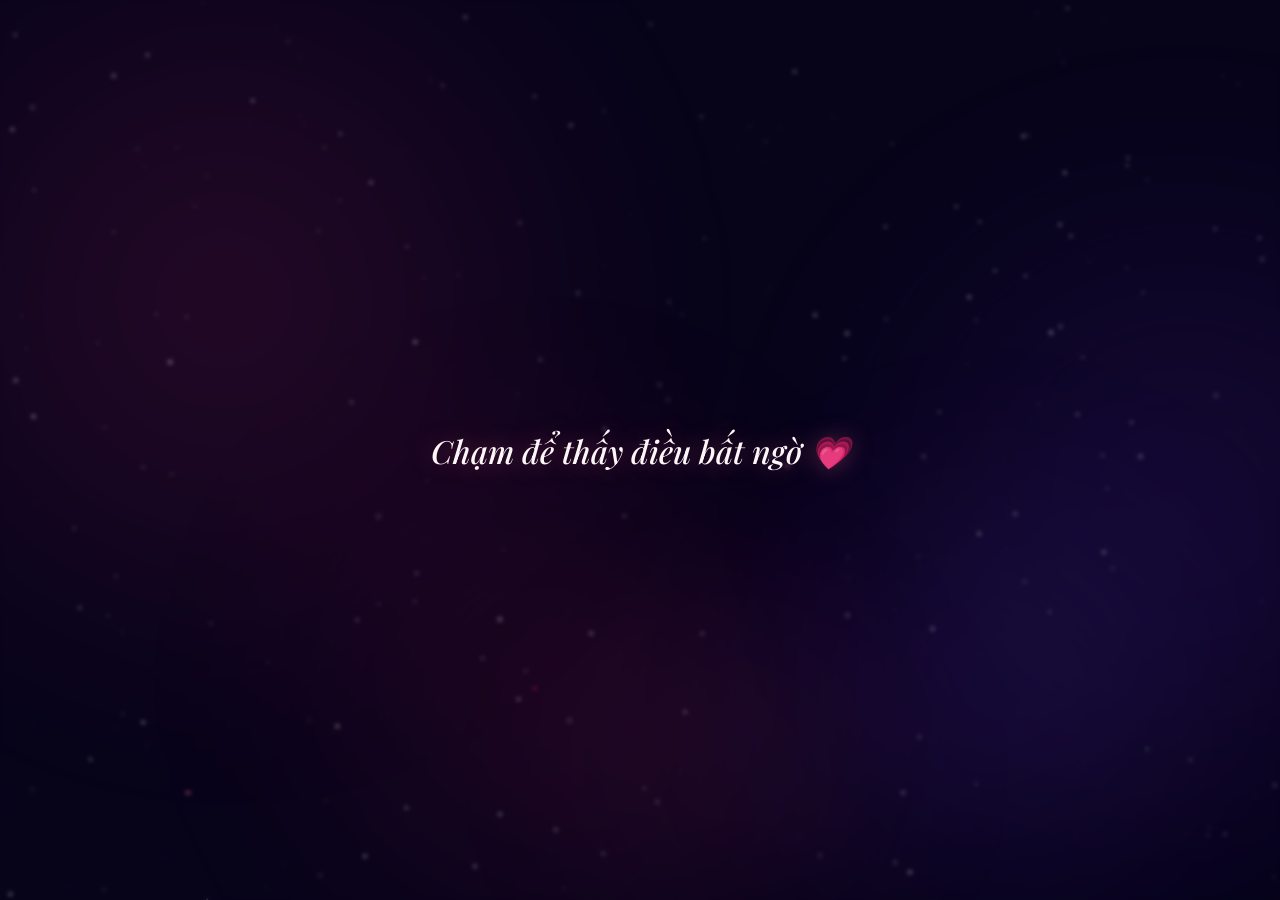
==== commit 729acbf0: "Speed up and stabilize background audio start on tap Root cause of "nhạc nền lúc chạy lúc không, có " ====
--- a/index.html
+++ b/index.html
@@ -43,7 +43,7 @@
     <section class="scene" id="scene-gift"></section>
   </main>
 
-  <audio id="bg-audio" loop preload="none"></audio>
+  <audio id="bg-audio" loop preload="auto"></audio>
 
 </div>
 
--- a/css/memories.css
+++ b/css/memories.css
@@ -100,6 +100,11 @@
   display: block;
 }
 
+.memory-media[hidden],
+.memory-placeholder[hidden] {
+  display: none;
+}
+
 .memory-placeholder {
   display: flex;
   flex-direction: column;
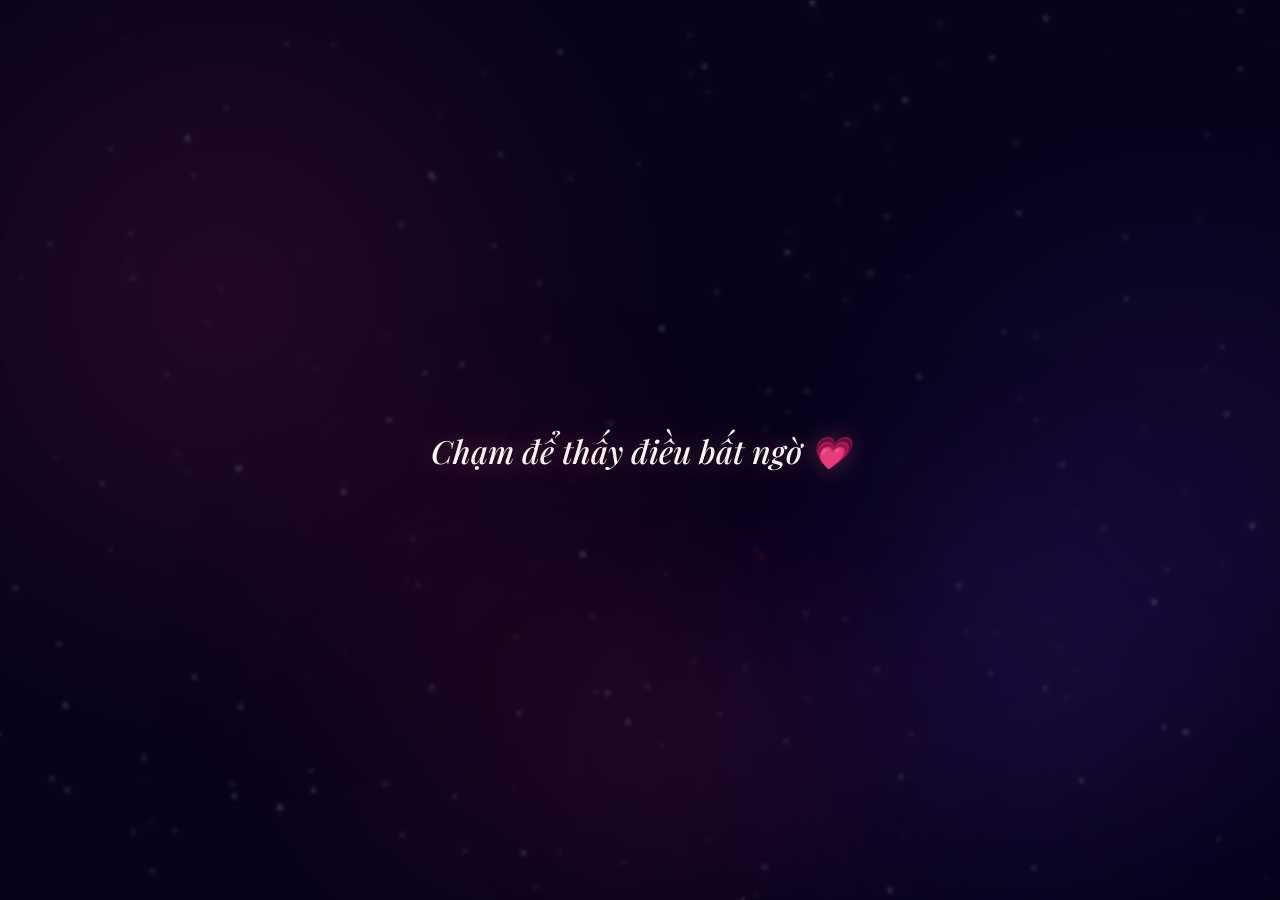
==== commit cd6b4611: "Fix background audio going completely silent on iOS Safari The previous commit made AudioPlayer set " ====
--- a/index.html
+++ b/index.html
@@ -43,7 +43,7 @@
     <section class="scene" id="scene-gift"></section>
   </main>
 
-  <audio id="bg-audio" loop preload="auto"></audio>
+  <audio id="bg-audio" loop preload="none"></audio>
 
 </div>
 
